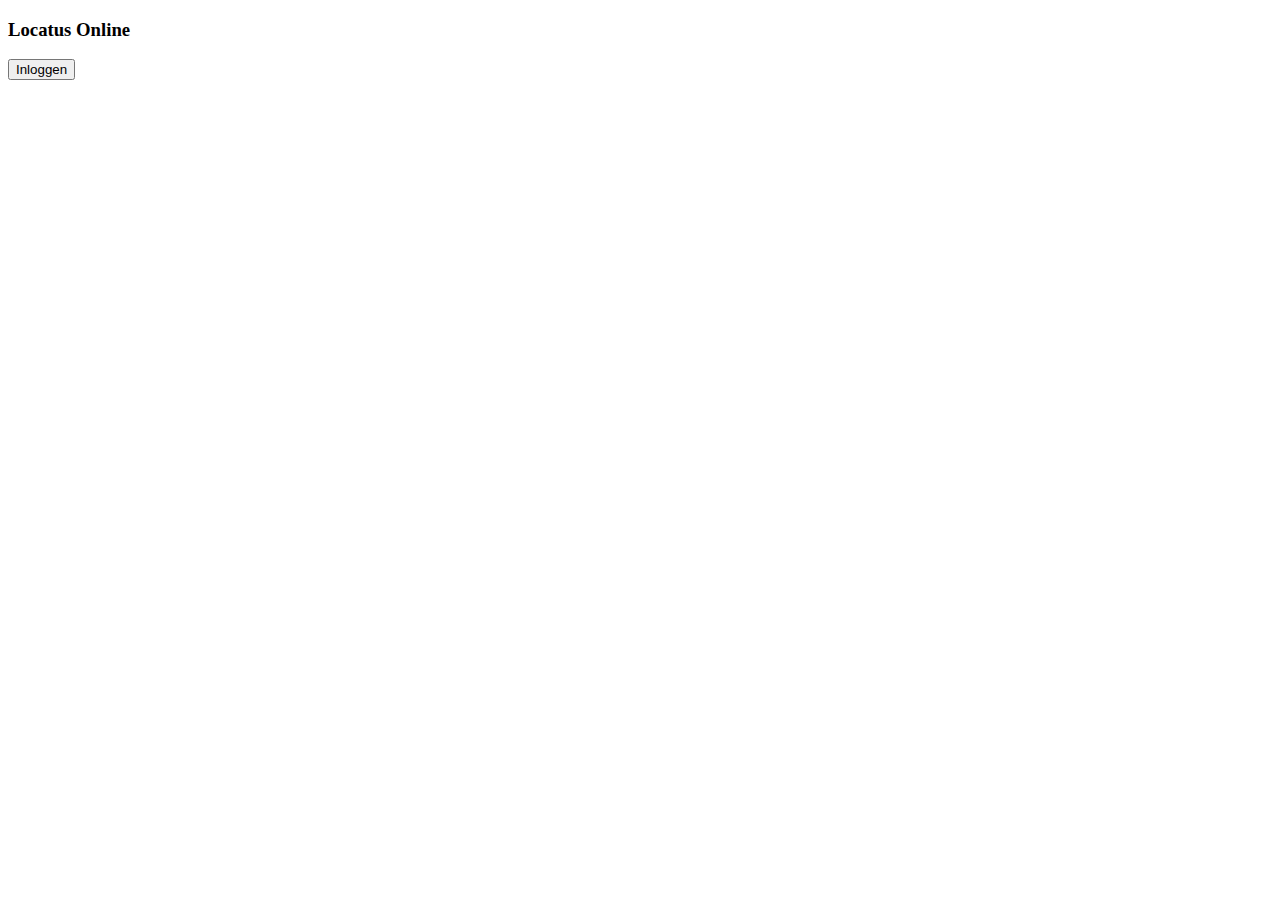
==== locatus.html @ 0a18986a "added locatus" ====
<!doctype html>
<html class="no-js" lang="nl-NL" prefix="og: http://ogp.me/ns#">
    <head>
       
        <meta charset="utf-8" />
        <title>Dashboard en Helpdesk - Locatus</title>

<link rel='stylesheet' id='tipi-css'  href='http://locatus.com/wp-content/themes/locatus/assets/css/tipi.min.css?ver=cached?rel=1496066656950' type='text/css' media='all' />
<script type='text/javascript' src='https://js.arcgis.com/4.0/?ver=cached?rel=1496066656950'></script>
 </head>
    <body>
 
    <div class="sticky-end">
        <div class="sticky-end-body">

<script>
	require([
		"esri/portal/Portal",
		"esri/identity/OAuthInfo",
		"esri/identity/IdentityManager",
		"esri/portal/PortalQueryParams",
		"esri/layers/FeatureLayer",
		"esri/tasks/QueryTask",
		"esri/tasks/support/Query",

		"dojo/dom-style",
		"dojo/dom-attr",
		"dojo/dom",
		"dojo/on",
		"dojo/_base/array",
		"dojo/promise/all",
		"dojo/domReady!"
	], function (Portal, OAuthInfo, esriId, PortalQueryParams, FeatureLayer, QueryTask,Query,
				 domStyle, domAttr, dom, on, arrayUtils,all) {
		var info = new OAuthInfo({
			// Swap this ID out with registered application ID
			appId: "jRc8sZlhWh9hqIPg", //LocatusDEV
			//appId:"MMbo4CSd07BMuMSM", //Locatus13

			popup: false,
			popupCallbackUrl: 'http://locatus.com/oauth-callback.html'
		});
		esriId.registerOAuthInfos([info]);

		esriId.checkSignInStatus(info.portalUrl + "/sharing").then(
			function() {
				displayItems();
			}
		).otherwise(
			function() {
				// Anonymous view
				domStyle.set("anonymousPanel", "display", "block");
				domStyle.set("personalizedPanel", "display", "none");
			}
		);

		on(dom.byId("loc-online-sign-in"), "click", function() {
			// user will be redirected to OAuth Sign In page
			esriId.getCredential(info.portalUrl + "/sharing", { oAuthPopupConfirmation :false}).then(function (cred) {
				displayItems();
			});
			//window.location.reload();
		});

		on(dom.byId("sign-out"), "click", function() {
			esriId.destroyCredentials();
			window.location.reload();
		});

		function displayItems() {
			domStyle.set("anonymousPanel", "display", "none");
			domStyle.set("personalizedPanel", "display", "black");
			var portal = new Portal();
			// Setting authMode to immediate signs the user in once loaded
			portal.authMode = "immediate";
			// Once loaded, user is signed in
			portal.load().then(function() {
				// Create query parameters for the portal search
				domAttr.set("userId", "innerHTML", portal.user.username);
				domStyle.set("anonymousPanel", "display", "none");
				domStyle.set("personalizedPanel", "display", "block");

				// Query the items based on the queryParams created from portal abovel
				var qt = new QueryTask({
					url: "http://services3.arcgis.com/8lO0DoQ7E41EHnqw/arcgis/rest/services/MapPortal/FeatureServer/0"
				});
				var queryParamsWebmaps = new PortalQueryParams({
					//query: "owner:Locatus_Automation tags:'Locatus_Automation_Tag' type:'Web Map' -title:'Demo'",
					query: "owner:LocatusDev tags:'Locatus_Automation_Tag' type:'Web Map'",
					sortField: "numViews",
					sortOrder: "desc",
					num: 20
				});
				//query pdf files
				var queryParamsPdf = new PortalQueryParams({
					//query: "owner:Locatus_Automation tags:'Locatus_Content' type:'PDF'",
					query: "owner:LocatusDev tags:'Locatus_Content' type:'PDF'",
					sortField: "numViews",
					sortOrder: "desc",
					num: 20
				});

				var query = new Query();
				query.where = "1=1";
				query.outFields = ["*"];
				var layerQuery = qt.execute(query);//.queryFeatures(query);
				
				var portalQueryWebmaps = portal.queryItems(queryParamsWebmaps);
				var portalQueryPdf = portal.queryItems(queryParamsPdf);
				var queries = [layerQuery, portalQueryWebmaps,portalQueryPdf];
				all(queries).then(createGallery)
			});
		}

		function createGallery(promiseItems) {
			var mapPortalItems = promiseItems[0];
			var userItems = promiseItems[1];
			var pdfItems = promiseItems[2];
			var htmlFragment = "";
			var rowCounter = 1;
			cred = esriId.findCredential(info.portalUrl);
			htmlFragment += "<div class=\"esri-container\">";
			arrayUtils.forEach(userItems.results, function (item) {

				var mapTypePrefix = "MapType_";
				var mapTypeName = "";
				for (var i = 0; i < item.tags.length; i++)
				{
					var tag = item.tags[i];
					if (tag.substring(0, mapTypePrefix.length) == mapTypePrefix)
					{
						mapTypeName = tag.substring(mapTypePrefix.length, tag.length);
					}
				}
				var feature = arrayUtils.filter(mapPortalItems.features, function (item) {
					return item.attributes["Name"] == mapTypeName;
				});

				var imageUrl = "http://static.arcgis.com/images/desktopapp.png";
				var appUrl = "http://www.goad.nl/webapps/apps/Locatus/?webmap=";

				if (feature.length > 0)
				{
					imageUrl = feature[0].attributes["IconURL"];
					appUrl = feature[0].attributes["URL"]
				}

				if(rowCounter == 1) {
					htmlFragment += "<div class=\"row\">";
				}

				htmlFragment += (
				"<div class=\"scol12 pcol12 tcol6 col6\">" +
				"<div class=\"panel esri-item-wrapper\">" +
				"<div class=\"panel-body\">" +
				(imageUrl ?
					"<div class=\"esri-image\" style=\"background-image:url(" + imageUrl + ");\"></div>" :
						"<div class=\"esri-image esri-null-image\">Thumbnail not available</div>"
				) +
				(item.title ?
					"<div class=\"esri-title\"><a class=\"button button--support button--wide button--tiny\" href=\"" + appUrl + item.id + "&token=" + cred.token + "\" target=_blank>" + (item.title || "") + "</a></div>" :
						"<div class=\"esri-title esri-null-title\">Title not available</div>"
				) +
				"</div>" +
				"</div>" +
				"</div>");

				if(rowCounter == 2) {
					// Close the row after 3 items
					htmlFragment += "</div>";
					rowCounter = 1;
				} else {
					rowCounter++;
				}
			});

			//show pdf files (if there are any)
			arrayUtils.forEach(pdfItems.results,function(item){
									htmlFragment += (
				"<div class=\"scol12 pcol12 tcol6 col6\">" +
				"<div class=\"panel esri-item-wrapper\">" +
				"<div class=\"panel-body\">" +
				
				(item.title ?
					"<div class=\"esri-title\"><a class=\"button button--support button--wide button--tiny\" href=\"" + item.itemUrl + "/data?token=" + cred.token + "\" target=_blank>" + (item.title || "") + "</a></div>" :
						"<div class=\"esri-title esri-null-title\">Title not available</div>"
				) +
				"</div>" +
				"</div>" +
				"</div>");

			});
			htmlFragment += "</div>";
			dom.byId("itemGallery").innerHTML = htmlFragment;
			document.getElementById('esri-maps').scrollIntoView();
			window.scrollBy(0, -90);
		}

	});
</script>
<header id="dashboard-header" class="fluid">
	<div class="fullscreen-banner">
		<div class="fullscreen-banner-content">
			
			<div class="fullscreen-banner-content-body">
				
				<div class="fullscreen-banner-footer">
					<div class="row">

						<div class="col4 pcol12 scol12">
							<div class="panel">
								<div class="panel-body">
									
									<h3>Locatus Online</h3>

									<button id="loc-online-sign-in" class="button button--support button--wide button--tiny">Inloggen</button>
								</div>
							</div>
						</div>
						
					</div>
				</div>
			</div>
		</div>
					
			</div>
</header>
<section id="esri-maps" class="fluid">
    <div class="wrapper">
        <div id="anonymousPanel" style="display: none; padding: 5px; text-align: center;">

        </div>

        <div id="personalizedPanel" style="display: none; padding: 5px; text-align: center;">
            Welkom <span id="userId" style="font-weight: bold;"></span> &nbsp;-&nbsp;
            <span id="sign-out" class="action">Uitloggen</span>
        </div>

        <div id="itemGallery" class="esri-item-gallery" style="width: 100%;"></div>
    </div>
</section>

   </body>
</html>
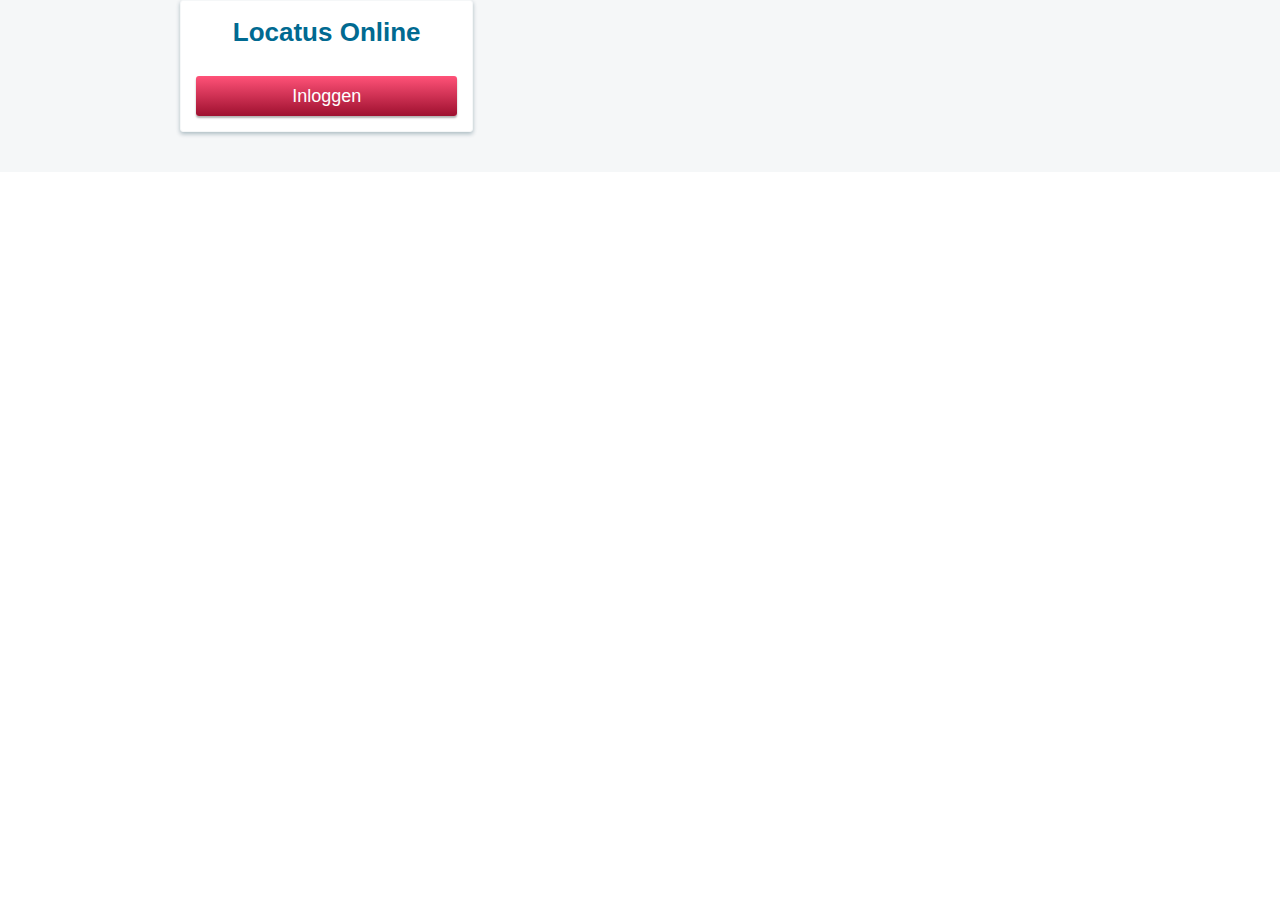
==== commit a62b8b8a: "added css" ====
--- a/locatus.html
+++ b/locatus.html
@@ -6,7 +6,7 @@
         <meta charset="utf-8" />
         <title>Dashboard en Helpdesk - Locatus</title>
 
-<link rel='stylesheet' id='tipi-css'  href='http://locatus.com/wp-content/themes/locatus/assets/css/tipi.min.css?ver=cached?rel=1496066656950' type='text/css' media='all' />
+<link rel='stylesheet' id='tipi-css'  href='locatus-min.css' type='text/css' media='all' />
 <script type='text/javascript' src='https://js.arcgis.com/4.0/?ver=cached?rel=1496066656950'></script>
  </head>
     <body>
@@ -83,7 +83,7 @@
 
 				// Query the items based on the queryParams created from portal abovel
 				var qt = new QueryTask({
-					url: "http://services3.arcgis.com/8lO0DoQ7E41EHnqw/arcgis/rest/services/MapPortal/FeatureServer/0"
+					url: "https://services3.arcgis.com/8lO0DoQ7E41EHnqw/arcgis/rest/services/MapPortal/FeatureServer/0"
 				});
 				var queryParamsWebmaps = new PortalQueryParams({
 					//query: "owner:Locatus_Automation tags:'Locatus_Automation_Tag' type:'Web Map' -title:'Demo'",
--- a/locatus-min.css
+++ b/locatus-min.css
@@ -0,0 +1 @@
+@charset "UTF-8";article,aside,details,figcaption,figure,footer,header,hgroup,img,main,nav,nav ol,nav ul,section,summary{display:block}.wide,.wide select{width:100%!important}.sprite,body,html{position:relative}.ellipsis,.esri-item-gallery .esri-title{text-overflow:ellipsis;white-space:nowrap}.banner-content:after,.banner:after,.clear:after,.form-group:after,.fullscreen-banner-content:after,.inline-banner-content:after,.inline-banner:after,.spaces:after,.story-footer,.story:after,.wrapper:after,dd,hr{clear:both}a,abbr,acronym,address,applet,article,aside,audio,b,big,blockquote,body,canvas,caption,center,cite,code,dd,del,details,dfn,div,dl,dt,em,embed,fieldset,figcaption,figure,footer,form,h1,h2,h3,h4,h5,h6,header,hgroup,html,i,iframe,img,ins,kbd,label,legend,li,main,mark,nav,object,ol,output,p,pre,q,ruby,s,samp,section,small,span,strike,strong,summary,table,tbody,td,tfoot,th,thead,time,tr,tt,u,ul,var,video{margin:0;padding:0;border:0;font:inherit;vertical-align:baseline}.social-link,em,i{font-style:italic}mark,time{display:inline}audio,canvas,video{display:inline-block}audio:not([controls]){display:none;height:0}[hidden]{display:none}html{-webkit-text-size-adjust:100%;-ms-text-size-adjust:100%;font-size:62.5%}body,html{height:100%}body{line-height:1}a:active,a:hover{outline:0;text-decoration:underline}a img{outline:0}img{border:0;margin:0;-ms-interpolation-mode:bicubic}svg:not(:root){overflow:hidden}nav ol,nav ul{margin:0;padding:0;list-style:none}nav ol li,nav ul li{margin:0;padding:0}blockquote,q{quotes:none}blockquote:after,blockquote:before,q:after,q:before{content:'';content:none}.clear:after,.clear:before,.locatus--large:after,.locatus--small:after{content:" "}b,strong{font-weight:700}table{border-collapse:collapse;border-spacing:0}textarea{font-size:100%;overflow:auto;vertical-align:top;resize:vertical}button,input,select{font-size:100%;margin:0;vertical-align:baseline}button,input{line-height:normal}button,input[type=image],input[type=checkbox],input[type=radio],select{cursor:pointer}button,input[type=submit],input[type=button]{border-radius:0;-webkit-appearance:none;-moz-appearance:none}button,input,input[type=datetime-local],input[type=date],input[type=month],input[type=time],input[type=week],input[type=number],input[type=email],input[type=url],input[type=search],input[type=tel],input[type=color],input[type=submit],input[type=text],input[type=password],input[type=datetime],textarea{text-transform:none;margin:0;padding:0;outline:0;border-radius:0;border:none}input[type=checkbox],input[type=radio],select{padding:0}button::-moz-focus-inner,input::-moz-focus-inner{border:0;padding:0}*{outline:0!important}*,:after,:before{-moz-box-sizing:border-box;-webkit-box-sizing:border-box;box-sizing:border-box}::-moz-selection,::selection,input::-moz-selection,input::selection{color:#fff;background:#0d0d0d;text-shadow:none}.base-sprite,.sprite--icon-user{background-image:url(../img/layout/base-sc9d9e4f26e.png)}@media screen and (max-width:400px){@-ms-viewport{width:device-width}}.hide,.hide.wide,script{display:none!important}.no-touch .hide--no-touch,.touch .hide--touch{display:none}.show{display:inherit!important}.left{float:left!important}.right{float:right!important}.align-left{text-align:left!important}.align-right{text-align:right!important}.align-center{text-align:center!important}.clear:after,.clear:before{display:table}.nogutter{padding:0}.hspace{padding:0 10px}.vspace{padding:10px 0}.spaceleft{padding-left:10px}.spaceright{padding-right:10px}.floor{padding-bottom:0!important;margin-bottom:0!important}.ceiling{padding-top:0!important;margin-top:0!important}.wide{min-width:0!important;display:block!important}.wide select{display:block}@font-face{font-family:'Fira Sans Webfont';src:url(../webfonts/fira-sans/firasans-light-webfont.woff2) format("woff2"),url(../webfonts/fira-sans/firasans-light-webfont.woff) format("woff"),url(../webfonts/fira-sans/firasans-light-webfont.ttf) format("truetype");font-weight:300;font-style:normal}@font-face{font-family:'Fira Sans Webfont';src:url(../webfonts/fira-sans/firasans-lightitalic-webfont.woff2) format("woff2"),url(../webfonts/fira-sans/firasans-lightitalic-webfont.woff) format("woff"),url(../webfonts/fira-sans/firasans-lightitalic-webfont.ttf) format("truetype");font-weight:300;font-style:italic}@font-face{font-family:'Fira Sans Webfont';src:url(../webfonts/fira-sans/firasans-regular-webfont.woff2) format("woff2"),url(../webfonts/fira-sans/firasans-regular-webfont.woff) format("woff"),url(../webfonts/fira-sans/firasans-regular-webfont.ttf) format("truetype");font-weight:400;font-style:normal}@font-face{font-family:'Fira Sans Webfont';src:url(../webfonts/fira-sans/firasans-italic-webfont.woff2) format("woff2"),url(../webfonts/fira-sans/firasans-italic-webfont.woff) format("woff"),url(../webfonts/fira-sans/firasans-italic-webfont.ttf) format("truetype");font-weight:400;font-style:italic}@font-face{font-family:'Fira Sans Webfont';src:url(../webfonts/fira-sans/firasans-semibold-webfont.woff2) format("woff2"),url(../webfonts/fira-sans/firasans-semibold-webfont.woff) format("woff"),url(../webfonts/fira-sans/firasans-semibold-webfont.ttf) format("truetype");font-weight:600;font-style:normal}@font-face{font-family:'Fira Sans Webfont';src:url(../webfonts/fira-sans/firasans-bold-webfont.woff2) format("woff2"),url(../webfonts/fira-sans/firasans-bold-webfont.woff) format("woff"),url(../webfonts/fira-sans/firasans-bold-webfont.ttf) format("truetype");font-weight:700;font-style:normal}.base-sprite{background-repeat:no-repeat}.sprite{display:inline-block;overflow:hidden;vertical-align:middle;width:42px;height:42px;background-position:center top}.sprite--icon-user{background-size:64px 157px;background-position:0 -110px;width:46px;height:46.5px}.row{display:table;margin-left:-10px;font-size:0;text-align:left;direction:ltr;table-layout:fixed;width:100%;width:calc(100% + 10px);display:block\9}.row>[class*=col]{vertical-align:top;display:inline-block;width:100%;position:relative;padding-left:10px;font-size:1.4rem}.row .col12{width:100%}.row .col11{width:91.66666666666666%}.row .col10{width:83.33333333333334%}.row .col9{width:75%}.row .col8{width:66.66666666666666%}.row .col7{width:58.333333333333336%}.row .col6{width:50%}.row .col5{width:41.66666666666667%}.row .col4{width:33.33333333333333%}.row .col3{width:25%}.row .col2{width:16.666666666666664%}.row .col1{width:8.333333333333332%}.row .left12{margin-left:100%}.row .left11{margin-left:91.66666666666666%}.row .left10{margin-left:83.33333333333334%}.row .left9{margin-left:75%}.row .left8{margin-left:66.66666666666666%}.row .left7{margin-left:58.333333333333336%}.row .left6{margin-left:50%}.row .left5{margin-left:41.66666666666667%}.row .left4{width:33.33333333333333%}.row .left3{margin-left:25%}.row .left2{margin-left:16.666666666666664%}.row .left1{margin-left:8.333333333333332%}.row .col12+.col12,.row--cms+.row--cms{margin-top:10px}.row--reverse{direction:rtl}.row--reverse>[class*=col]{direction:ltr}._top-bar--full .top-bar,._top-bar--half .top-bar{background-color:#fff;box-shadow:0 2px 4px rgba(0,50,68,.3)}#menu--large,#menu--small{margin:5px 0;-moz-transition:margin .3s ease-out 0s;-o-transition:margin .3s ease-out 0s;-webkit-transition:margin .3s ease-out;-webkit-transition-delay:0s;transition:margin .3s ease-out 0s}._top-bar--full #menu--large,._top-bar--full #menu--small,._top-bar--half #menu--large,._top-bar--half #menu--small{margin:3px 0}#menu--large .panel,#menu--small .panel{-moz-transition:background .3s ease-out 0s,box-shadow .3s ease-out 0s,border-shadow .3s ease-out 0s;-o-transition:background .3s ease-out 0s,box-shadow .3s ease-out 0s,border-shadow .3s ease-out 0s;-webkit-transition:background .3s ease-out,box-shadow .3s ease-out,border-shadow .3s ease-out;-webkit-transition-delay:0s,0s,0s;transition:background .3s ease-out 0s,box-shadow .3s ease-out 0s,border-shadow .3s ease-out 0s}._top-bar--full #menu--large .panel,._top-bar--full #menu--small .panel,._top-bar--half #menu--large .panel,._top-bar--half #menu--small .panel{background:none;box-shadow:none;border:0}#menu--small>.combined>.combined-body>.panel{display:inline-block}#menu--small .menu-aside-icon{display:inline-block;width:40px;text-align:center;height:40px;line-height:40px;font-size:30px;color:#3ABAD0;vertical-align:middle}#menu--small .menu-aside-icon .glyphicons{top:auto;vertical-align:middle}#menu--small .touch-dropdown-label{display:inline-block;vertical-align:middle;background:none;font-size:1.8rem;color:#3ABAD0;font-weight:300;padding:0 1em;height:40px}#menu--small .touch-dropdown-panel{position:absolute;left:0;width:100%;display:none}#menu--small .touch-dropdown,.locatus--small{position:relative}._top-bar--full #menu--small .touch-dropdown-panel,._top-bar--half #menu--small .touch-dropdown-panel{background-color:#fff;box-shadow:0 2px 4px rgba(0,50,68,.3)}#menu--small .touch-dropdown-panel .panel{border-top-left-radius:0;border-top-right-radius:0}#menu--small .touch-dropdown-panel .menu>li,#menu--small .touch-dropdown-panel .menu>ol>li,#menu--small .touch-dropdown-panel .menu>ul>li{padding-left:16px;padding-right:16px;margin:-5px -6px}#menu--small .touch-dropdown>.panel{position:relative;z-index:2}#menu--small .touch-dropdown.active>.panel{border-bottom-right-radius:0;border-bottom-left-radius:0}#menu--small .touch-dropdown.active .touch-dropdown-panel{display:block}#menu--small .touch-dropdown.active .touch-dropdown-label .icon:before{-moz-transform:rotate(180deg);-ms-transform:rotate(180deg);-webkit-transform:rotate(180deg);transform:rotate(180deg)}#menu--large{display:none}#menu--large .panel-body{-moz-transition:padding .3s ease-out 0s;-o-transition:padding .3s ease-out 0s;-webkit-transition:padding .3s ease-out;-webkit-transition-delay:0s;transition:padding .3s ease-out 0s}._top-bar--full #menu--large .panel-body,._top-bar--half #menu--large .panel-body{padding-top:6px;padding-bottom:6px}#menu--large .menu-aside-icon{display:inline-block;width:42px;text-align:center;height:42px;line-height:42px;font-size:38px;color:#3ABAD0;text-decoration:none;-moz-transition:font-size .3s ease-out 0s,height,.3s,ease-out,0s line-height .3s ease-out 0s;-o-transition:font-size .3s ease-out 0s,height,.3s,ease-out,0s line-height .3s ease-out 0s;-webkit-transition:font-size .3s ease-out,height,.3s,ease-out,0s line-height .3s ease-out 0s;-webkit-transition-delay:0s,0s;transition:font-size .3s ease-out 0s,height .3s ease-out 0s line-height .3s ease-out 0s}.locatus--large,.locatus--small{background-size:contain;overflow:hidden;text-align:left;background-repeat:no-repeat;vertical-align:middle}._top-bar--full #menu--large .menu-aside-icon,._top-bar--half #menu--large .menu-aside-icon{font-size:32px;height:36px;line-height:36px}#menu--large .menu-aside-icon .glyphicons{top:auto;vertical-align:middle}#menu--large .menu{margin:-5px 15px}#menu--large .menu>ul>li{-moz-transition:font-size .3s ease-out 0s;-o-transition:font-size .3s ease-out 0s;-webkit-transition:font-size .3s ease-out;-webkit-transition-delay:0s;transition:font-size .3s ease-out 0s}._top-bar--full #menu--large .menu>ul>li,._top-bar--half #menu--large .menu>ul>li{font-size:1.4rem}#menu--large .menu>ul>li>a{font-weight:400;display:block;height:52px;line-height:52px;padding:0 .4em}.no-touchevents #menu--large .menu>ul>li>a:hover{background-color:rgba(58,186,208,.1)}#featured-blog+#blog-search,#language-selector{background-color:#F5F7F8}#menu--large #pagination .current,#menu--large #pagination .page-numbers,#menu--large .button,#menu--large .comment-respond input[type=submit],#menu--large .submitButton,#pagination #menu--large .current,#pagination #menu--large .page-numbers,.comment-respond #menu--large input[type=submit]{box-shadow:none}.locatus--large,.locatus--small{-moz-transition:min-width .3s ease-out 0s;-o-transition:min-width .3s ease-out 0s;-webkit-transition:min-width .3s ease-out;-webkit-transition-delay:0s;transition:min-width .3s ease-out 0s}.locatus--small{display:inline-block;background-image:url(../img/layout/locatus--small.svg);min-width:40px;text-indent:-400px;max-width:200px}.locatus--small span{position:absolute;top:0;left:0}.locatus--small:after{padding-top:100%;display:block}._top-bar--full .locatus--small,._top-bar--half .locatus--small{min-width:32px}.locatus--large{position:relative;display:inline-block;background-image:url(../img/layout/locatus--large.svg);min-width:120px;min-height:40px;text-indent:-1000px;max-width:500px;background-position:center center;background-origin:content-box;padding:10px}#blog-search h2,#clients .client-images,#clients blockquote,#featured-cases .h1,#featured-cases .houdini-tabs .box,#featured-cases h2,#language-selector a,.dot-carousel .inputs,.dot-carousel-item--center{text-align:center}.locatus--large span{position:absolute;top:0;left:0}#call-back-submit,#featured-cases .houdini,#world-map{position:relative}.locatus--large:after{padding-top:21.105527638%;display:block}._top-bar--full .locatus--large,._top-bar--half .locatus--large{background-origin:padding-box;min-width:100px}#welcome-header{padding:0}#welcome-header .row>[class*=col]{vertical-align:middle}#welcome-header .fullscreen-banner-content-body-wrapper{padding-top:0}#pagination #welcome-header .current,#pagination #welcome-header .page-numbers,#welcome-header #pagination .current,#welcome-header #pagination .page-numbers,#welcome-header .button,#welcome-header .comment-respond input[type=submit],#welcome-header .submitButton,.comment-respond #welcome-header input[type=submit]{margin-top:1em}.dot-carousel .input{width:auto;vertical-align:middle;font-size:2.5rem;display:inline-block;border-color:#006A91;height:auto;line-height:normal;font-weight:300;padding:.1em .3em}.dot-carousel .inputs{white-space:nowrap;margin:.8em 0}.dot-carousel .banner{margin:-15px}#language-selector{padding:15px 0;-moz-transition:margin-bottom .3s ease-out 0s;-o-transition:margin-bottom .3s ease-out 0s;-webkit-transition:margin-bottom .3s ease-out;-webkit-transition-delay:0s;transition:margin-bottom .3s ease-out 0s}#language-selector:first-child{margin-bottom:40px}._top-bar--half #language-selector:first-child{margin-bottom:0}#language-selector a{display:block;color:inherit;text-decoration:none}#language-selector a:hover{text-decoration:underline}#blog-search h2{margin-bottom:.6em}#introblocks-features img{display:block;max-width:100%;height:auto;margin:0 0 1.4em}#location-list{max-height:350px;overflow:auto}#clients .client-images{list-style:none;margin:0;padding:0}#clients .client-images>li{display:inline;vertical-align:middle;white-space:nowrap}#clients .client-images>li>div{margin:1em;display:inline-block;vertical-align:middle}#clients .client-images>li:nth-child(5n+3):after,#clients .client-images>li:nth-child(5n+5):after{display:inherit;content:"\A";white-space:pre}#featured-cases .houdini-tabs-button{height:inherit}#featured-cases .houdini-tabs-button.__houdini-tabs-button--active{background:url([data-uri]);background:-webkit-gradient(linear,50% 0,50% 100%,color-stop(0,#3abad0),color-stop(100%,#2e95a6));background:-moz-linear-gradient(top,#3abad0 0,#2e95a6 100%);background:-webkit-linear-gradient(top,#3abad0 0,#2e95a6 100%);background:linear-gradient(to bottom,#3abad0 0,#2e95a6 100%)}.no-touchevents #featured-cases .houdini-tabs-button.__houdini-tabs-button--active:hover{background:url([data-uri]);background:-webkit-gradient(linear,50% 100%,50% 0,color-stop(0,#3abad0),color-stop(100%,#2e95a6));background:-moz-linear-gradient(bottom,#3abad0 0,#2e95a6 100%);background:-webkit-linear-gradient(bottom,#3abad0 0,#2e95a6 100%);background:linear-gradient(to top,#3abad0 0,#2e95a6 100%)}#featured-cases h2 .glyphicons{top:auto;vertical-align:middle;margin-right:.5em}#featured-cases .houdini-tabs{position:relative;padding:2em 0}#call-back-submit:after,#world-map:before{position:absolute;content:" "}#featured-cases .houdini-tabs .row>[class*=col]{vertical-align:bottom}#featured-cases .case-introduction{background-color:#003244;padding:20px 0;color:#fff}#featured-cases .case-introduction .avatar{margin:0 auto;min-width:0}#featured-cases .case-introduction .speech-credit{margin-top:1em;text-align:center}#featured-cases .case-body{padding:20px 0}#featured-cases .case-body .speech-credit{margin-top:1em;text-align:right}#pagination button.button--wide.button--centerd.houdini-tabs-button.current,#pagination button.button--wide.button--centerd.houdini-tabs-button.page-numbers,button.button--support.button--wide.button--centerd.houdini-tabs-button.submitButton,button.button.button--support.button--wide.button--centerd.houdini-tabs-button{line-height:1;padding-top:25px;padding-bottom:25px}#featured-cases-nav--fixed{opacity:0;visibility:hidden;-moz-transform:translateY(-100%);-ms-transform:translateY(-100%);-webkit-transform:translateY(-100%);transform:translateY(-100%);position:fixed;top:0;left:0;width:100%;z-index:2;background-color:#F5F7F8;padding:15px 0;box-shadow:0 1px 5px rgba(0,0,0,.34);-moz-transition:margin-top .3s ease-out 0s,opacity .3s ease-out 0s,visibility .3s ease-out 0s,-moz-transform .3s ease-out 0s;-o-transition:margin-top .3s ease-out 0s,opacity .3s ease-out 0s,visibility .3s ease-out 0s,-o-transform .3s ease-out 0s;-webkit-transition:margin-top .3s ease-out,opacity .3s ease-out,visibility .3s ease-out,-webkit-transform .3s ease-out;-webkit-transition-delay:0s,0s,0s,0s;transition:margin-top .3s ease-out 0s,opacity .3s ease-out 0s,visibility .3s ease-out 0s,transform .3s ease-out 0s}._top-bar--full .__popout--active #featured-cases-nav--fixed,._top-bar--half .__popout--active #featured-cases-nav--fixed{margin-top:56px}.__popout--active #featured-cases-nav--fixed{opacity:1;visibility:visible;-moz-transform:none;-ms-transform:none;-webkit-transform:none;transform:none;-moz-transition:opacity .3s ease-out 0s,visibility 0s ease-out 0s,-moz-transform .3s ease-out 0s;-o-transition:opacity .3s ease-out 0s,visibility 0s ease-out 0s,-o-transform .3s ease-out 0s;-webkit-transition:opacity .3s ease-out,visibility 0s ease-out,-webkit-transform .3s ease-out;-webkit-transition-delay:0s,0s,0s;transition:opacity .3s ease-out 0s,visibility 0s ease-out 0s,transform .3s ease-out 0s}#featured-cases-nav--large{display:none}#featured-cases-nav--large blockquote{padding-bottom:0}#featured-cases-nav--large #pagination .current,#featured-cases-nav--large #pagination .page-numbers,#featured-cases-nav--large .button,#featured-cases-nav--large .comment-respond input[type=submit],#featured-cases-nav--large .submitButton,#pagination #featured-cases-nav--large .current,#pagination #featured-cases-nav--large .page-numbers,.comment-respond #featured-cases-nav--large input[type=submit]{margin-top:1em}#featured-cases-nav--large p{font-size:2.1rem;font-style:italic;display:block;padding:1em 1em 0;line-height:1.6em}.row--cms .wp-image{border:2px solid #3ABAD0;box-shadow:0 2px 4px rgba(0,50,68,.3);margin-bottom:1em}#page+#call-me-back{padding-top:0}#call-me-back .box{border:none;background-color:#3ABAD0;color:#fff}#call-me-back p a{color:inherit}#call-me-back #pagination .current,#call-me-back #pagination .page-numbers,#call-me-back .button,#call-me-back .comment-respond input[type=submit],#call-me-back .submitButton,#pagination #call-me-back .current,#pagination #call-me-back .page-numbers,.comment-respond #call-me-back input[type=submit]{margin-bottom:.5em}#call-me-back #pagination .current+p,#call-me-back #pagination .page-numbers+p,#call-me-back .button+p,#call-me-back .comment-respond input[type=submit]+p,#call-me-back .submitButton+p,#pagination #call-me-back .current+p,#pagination #call-me-back .page-numbers+p,.comment-respond #call-me-back input[type=submit]+p{text-align:center}#call-me-back .glyphicons-conversation{font-size:4.8rem}#call-back-submit .icon,#call-back-submit:after{-moz-transition:opacity .3s ease-out 0s;-o-transition:opacity .3s ease-out 0s;-webkit-transition:opacity .3s ease-out;-webkit-transition-delay:0s;transition:opacity .3s ease-out 0s}.sending #call-back-submit .icon{opacity:0}#call-back-submit:after{display:block;margin-left:-16px;margin-top:-16px;top:50%;left:50%;width:32px;height:32px;background-image:url(../img/layout/preloader--support.gif);background-size:contain;background-position:center center;background-repeat:no-repeat;opacity:0}.sending #call-back-submit:after{opacity:1}#call-back-error,#call-back-success{margin-bottom:10px}#call-back-error h3,#call-back-success h3{margin-bottom:.2em}#call-back-error p,#call-back-success p{font-size:1.4rem;font-weight:400}#application-showreel{overflow:hidden;background-color:#003244;color:#fff}#application-showreel .combined h2{margin-bottom:0}#application-showreel #pagination .current,#application-showreel #pagination .page-numbers,#application-showreel .button--icon .button-icon-placeholder,#application-showreel .button--square,#pagination #application-showreel .current,#pagination #application-showreel .page-numbers{font-size:140%}#application-showreel .glyphicons-cogwheels{margin-right:.5em}#application-showreel .roll-carousel{margin-top:15px;margin-bottom:15px}#application-showreel .banner{border-radius:3px;box-shadow:0 2px 4px rgba(0,50,68,.3);margin:0 15px;overflow:hidden}#application-showreel .slick-slider .banner{opacity:.2;-moz-transition:opacity .3s ease-out 0s;-o-transition:opacity .3s ease-out 0s;-webkit-transition:opacity .3s ease-out;-webkit-transition-delay:0s;transition:opacity .3s ease-out 0s}#application-showreel .slick-slider .banner-content-body-box{-moz-transform:translateY(100%);-ms-transform:translateY(100%);-webkit-transform:translateY(100%);transform:translateY(100%);-moz-transition:-moz-transform .3s ease-out 0s;-o-transition:-o-transform .3s ease-out 0s;-webkit-transition:-webkit-transform .3s ease-out;-webkit-transition-delay:0s;transition:transform .3s ease-out 0s}#application-showreel .slick-active .banner{opacity:1;-moz-transition:opacity .3s ease-out .5s;-o-transition:opacity .3s ease-out .5s;-webkit-transition:opacity .3s ease-out;-webkit-transition-delay:.5s;transition:opacity .3s ease-out .5s}#application-showreel .slick-active .banner-content-body-box{-moz-transform:translateY(0);-ms-transform:translateY(0);-webkit-transform:translateY(0);transform:translateY(0);-moz-transition:-moz-transform .3s ease-out .5s;-o-transition:-o-transform .3s ease-out .5s;-webkit-transition:-webkit-transform .3s ease-out;-webkit-transition-delay:.5s;transition:transform .3s ease-out .5s}#application-showreel .box{border:none;color:#006A91}#application-showreel .box h3{margin-bottom:0}#application-showreel .glyphicons-group,#meet-locatus .glyphicons-group{margin-right:.5em}#application-showreel .banner-content-body-box,#meet-locatus .banner-content-body-box{background-color:#3ABAD0;background-color:rgba(58,186,208,.6)}#application-showreel #pagination .current,#application-showreel #pagination .page-numbers,#application-showreel .button--square,#meet-locatus #pagination .current,#meet-locatus #pagination .page-numbers,#meet-locatus .button--square,#pagination #application-showreel .current,#pagination #application-showreel .page-numbers,#pagination #meet-locatus .current,#pagination #meet-locatus .page-numbers{font-size:2.5rem}#application-showreel #pagination .current .icon,#application-showreel #pagination .page-numbers .icon,#application-showreel .button--square .icon,#meet-locatus #pagination .current .icon,#meet-locatus #pagination .page-numbers .icon,#meet-locatus .button--square .icon,#pagination #application-showreel .current .icon,#pagination #application-showreel .page-numbers .icon,#pagination #meet-locatus .current .icon,#pagination #meet-locatus .page-numbers .icon{font-size:140%}#application-showreel #pagination .current .icon:before,#application-showreel #pagination .page-numbers .icon:before,#application-showreel .button--square .icon:before,#meet-locatus #pagination .current .icon:before,#meet-locatus #pagination .page-numbers .icon:before,#meet-locatus .button--square .icon:before,#pagination #application-showreel .current .icon:before,#pagination #application-showreel .page-numbers .icon:before,#pagination #meet-locatus .current .icon:before,#pagination #meet-locatus .page-numbers .icon:before{width:auto;margin:0 0 0 .1em;text-align:center}#call-me-back-form{background-color:#3ABAD0}#call-me-back-form .box{text-align:center;border:none}#call-me-back-form #pagination .current,#call-me-back-form #pagination .page-numbers,#call-me-back-form .button--square,#pagination #call-me-back-form .current,#pagination #call-me-back-form .page-numbers{margin-left:.2em;font-size:140%}#call-me-back-form #pagination .current .icon:before,#call-me-back-form #pagination .page-numbers .icon:before,#call-me-back-form .button--square .icon:before,#pagination #call-me-back-form .current .icon:before,#pagination #call-me-back-form .page-numbers .icon:before{width:auto;margin:0 0 0 .1em;text-align:center}#call-me-back-form .funny-form{text-align:center;font-size:2.5rem;font-weight:700;color:#fff;margin-bottom:1em}#call-me-back-form .funny-form input[type=email],#call-me-back-form .funny-form input[type=tel],#call-me-back-form .funny-form input[type=text]{text-align:center;display:inline-block;vertical-align:middle;width:200px;background:0 0;border:0;border-radius:0;border-bottom:solid 3px #fff;font-size:1.4rem}#application-list,#world-map-canvas{background-color:#F5F7F8}#call-me-back-form .funny-form input[type=email]:focus,#call-me-back-form .funny-form input[type=tel]:focus,#call-me-back-form .funny-form input[type=text]:focus{border-color:#006A91}#call-me-back-form .funny-form input[type=email].has-error,#call-me-back-form .funny-form input[type=tel].has-error,#call-me-back-form .funny-form input[type=text].has-error{border-color:#F15959}#call-me-back-form .funny-form input[type=email] ::-webkit-input-placeholder,#call-me-back-form .funny-form input[type=tel] ::-webkit-input-placeholder,#call-me-back-form .funny-form input[type=text] ::-webkit-input-placeholder{color:#fff;font-family:inherit;opacity:.2;font-weight:inherit}#call-me-back-form .funny-form input[type=email] :-moz-placeholder,#call-me-back-form .funny-form input[type=tel] :-moz-placeholder,#call-me-back-form .funny-form input[type=text] :-moz-placeholder{font-size:inherit;opacity:.2;color:#fff;font-family:inherit;font-weight:inherit}#call-me-back-form .funny-form input[type=email] ::-moz-placeholder,#call-me-back-form .funny-form input[type=tel] ::-moz-placeholder,#call-me-back-form .funny-form input[type=text] ::-moz-placeholder{opacity:.2;color:#fff;font-family:inherit;font-weight:inherit}#call-me-back-form .funny-form input[type=email] :-ms-input-placeholder,#call-me-back-form .funny-form input[type=tel] :-ms-input-placeholder,#call-me-back-form .funny-form input[type=text] :-ms-input-placeholder{opacity:.2;color:#fff;font-family:inherit;font-weight:inherit}#call-me-back-form .funny-form input[type=tel]{width:250px!important}#application-header,#dashboard-header,#pinned-blog-header,#single-header{background-color:#F5F7F8;padding:0}#application-header .application-icon,#application-header .orb,#dashboard-header .application-icon,#dashboard-header .orb,#pinned-blog-header .application-icon,#pinned-blog-header .orb,#single-header .application-icon,#single-header .orb{margin-bottom:1em}#application-header .application-icon,#dashboard-header .application-icon,#pinned-blog-header .application-icon,#single-header .application-icon{max-width:80px;height:auto;margin-left:auto;margin-right:auto}#application-header .fullscreen-banner-content-push,#dashboard-header .fullscreen-banner-content-push,#pinned-blog-header .fullscreen-banner-content-push,#single-header .fullscreen-banner-content-push{min-height:40vh}#application-header .fullscreen-banner-content-body-wrapper,#dashboard-header .fullscreen-banner-content-body-wrapper,#pinned-blog-header .fullscreen-banner-content-body-wrapper,#single-header .fullscreen-banner-content-body-wrapper{text-align:center;max-width:768px}#application-header .header-icon,#dashboard-header .header-icon,#pinned-blog-header .header-icon,#single-header .header-icon{display:inline-block;width:80px}#application-header .header-icon img,#dashboard-header .header-icon img,#pinned-blog-header .header-icon img,#single-header .header-icon img{width:100%;height:auto}#application-header .avatar,#dashboard-header .avatar,#pinned-blog-header .avatar,#single-header .avatar{display:inline-block;vertical-align:middle}.inline-banner .orb{margin-bottom:.5em}.social-link{display:block;color:#3ABAD0;text-decoration:none;margin-top:1em}.box+.social-link{margin-top:2.4em}.social-link .glyphicons{margin-right:.6em;font-style:normal}.italic,.label-helper,blockquote,em,i{font-style:italic}#application-header #pagination .current,#application-header #pagination .page-numbers,#application-header .button,#application-header .comment-respond input[type=submit],#application-header .submitButton,#pagination #application-header .current,#pagination #application-header .page-numbers,.comment-respond #application-header input[type=submit]{margin-top:2em}.box--chrome .box-title img{max-width:40px;height:auto}#dashboard-header .panel-body{text-align:center}#dashboard-header .panel-body .pannel-image{display:block;background-size:cover;background-position:center center;overflow:hidden}#dashboard-header .panel-body .pannel-image img{visibility:hidden}#pinned-blog-header .panel-body{padding:15px}#featured-blog .featured-footer,.featured .featured-footer{margin-top:1em;text-align:center}#introblocks-locations img{max-width:100%;height:auto}#locations-popup,.__locations--popup #locations-map{display:none}.__locations--popup #locations-popup{display:block}.block-list .combined-aside .glyphicons{vertical-align:middle;top:auto}.box .avatar{vertical-align:middle}.box .h4{margin-bottom:0;margin-right:.5em}.story-footer .col4 .box>h4{text-align:center}#world-map{overflow:hidden}#world-map:before{top:-1px;left:0;width:100%;height:1px;pointer-events:none;box-shadow:0 4px 12px 1px rgba(0,0,0,.3);z-index:2}#pagination #world-map .current,#pagination #world-map .page-numbers,#world-map #pagination .current,#world-map #pagination .page-numbers,#world-map .button,#world-map .comment-respond input[type=submit],#world-map .submitButton,.comment-respond #world-map input[type=submit]{display:block;width:100%}#world-map .tab-box{padding-top:10px}#world-map address{margin:0;font-size:80%}#world-map .wrapper{position:relative;z-index:1}#footer{background-color:#3ABAD0;padding:20px 0;color:#fff}#footer #pagination .current,#footer #pagination .page-numbers,#footer .button,#footer .comment-respond input[type=submit],#footer .submitButton,#pagination #footer .current,#pagination #footer .page-numbers,.comment-respond #footer input[type=submit]{margin:0 .2em;font-size:1.2rem;height:40px;line-height:38px}#world-map-canvas{position:absolute;top:0;right:0;bottom:0;left:0}#pagination{text-align:center;padding:20px}#pagination .current,#pagination .page-numbers{padding:0!important}#pagination .current{background:#F5F7F8!important;color:#006A91!important;box-shadow:none!important;cursor:default!important}#dashboard-header .panel{background:#fff}.esri-item-gallery .esri-item-wrapper{float:left;text-align:center;padding:10px;width:100%;display:inline-block;margin-bottom:20px}.display1,.display2,.display3,.h1,.h2,.h3,.h4,.h5,.h6,blockquote,h1,h2,h3,h4,h5,h6{display:block}.display1,.display2{margin-bottom:.05em}.esri-item-gallery .esri-image{width:auto;height:133px;background-repeat:no-repeat;background-position:center center;background-size:cover}.esri-item-gallery .esri-null-image{line-height:133px;text-align:center;color:#999}.esri-item-gallery .esri-title{overflow:hidden;text-align:center;margin-top:10px}.esri-item-gallery .esri-title a{font-size:1.5rem}.esri-item-gallery .esri-null-title{color:#999}#sign-out{cursor:pointer}body{font-size:1.4rem;-moz-font-feature-settings:"liga" 0;-ms-font-feature-settings:"liga" 0;-o-font-feature-settings:"liga" 0;-webkit-font-feature-settings:"liga" 0;font-feature-settings:"liga" 0;-webkit-font-variant-ligatures:none;font-variant-ligatures:none;font-family:"Fira Sans Webfont","Helvetica Neue","Segoe UI",sans-serif;font-weight:300;color:#006A91}.display1{font-size:4.8rem}.display2{font-size:3.9rem}.display3{font-size:3.4rem;margin-bottom:.1em}.h1,h1{font-size:2.5rem}.h2,h2{font-size:2.3rem}.h3,h3{font-size:2rem}.h4,h4{font-size:1.8rem}.h5,h5{font-size:1.6rem}.h6,h6{font-size:1.4rem}.lead,blockquote{font-size:1.5rem}blockquote{line-height:1.6em;padding:1em}blockquote p{font-size:1em}.small,small,sub,sup{font-size:.8em}.display1,.display2{margin-bottom:.05em}.h1,h1{margin-bottom:1em}p+.h1,p+h1{margin-top:1em}.h2,h2{margin-bottom:1.2em}p+.h2,p+h2{margin-top:1.2em}.h3,h3{margin-bottom:1em}p+.h3,p+h3{margin-top:1em}.h4,h4{margin-bottom:.5em;font-weight:300}.h5,.h6,h5,h6{margin-bottom:.2em;font-weight:300}p+.h4,p+h4{margin-top:.5em}p+.h5,p+.h6,p+h5,p+h6{margin-top:.2em}address:last-child,dl:last-child,ol:last-child,p:last-child,ul:last-child{margin-bottom:0}.display1,.display2,.display3{font-weight:700;line-height:1.32em}.h1,.h2,.h3,.h4,.h5,.h6,h1,h2,h3,h4,h5,h6{font-weight:600;line-height:1.29em}.bold,abbr,b,dt,strong,sub,sup{font-weight:700}.display1.primary,.display2.primary,.display3.primary,.h1.primary,.h2.primary,.h3.primary,.h4.primary,.h5.primary,.h6.primary,h1.primary,h2.primary,h3.primary,h4.primary,h5.primary,h6.primary{color:#3ABAD0}.display1.support,.display2.support,.display3.support,.h1.support,.h2.support,.h3.support,.h4.support,.h5.support,.h6.support,h1.support,h2.support,h3.support,h4.support,h5.support,h6.support{color:#9E102F}.display1.alt,.display2.alt,.display3.alt,.h1.alt,.h2.alt,.h3.alt,.h4.alt,.h5.alt,.h6.alt,h1.alt,h2.alt,h3.alt,h4.alt,h5.alt,h6.alt{color:#b6b6b6}.display1 a,.display2 a,.display3 a,.h1 a,.h2 a,.h3 a,.h4 a,.h5 a,.h6 a,h1 a,h2 a,h3 a,h4 a,h5 a,h6 a{color:inherit;text-decoration:none}.display1 a:hover,.display2 a:hover,.display3 a:hover,.h1 a:hover,.h2 a:hover,.h3 a:hover,.h4 a:hover,.h5 a:hover,.h6 a:hover,a,a:focus,h1 a:hover,h2 a:hover,h3 a:hover,h4 a:hover,h5 a:hover,h6 a:hover{text-decoration:underline}address,p{margin:0 0 1em;line-height:1.6em}address:empty,p:empty{display:none}blockquote.left{border-right:solid 3px #3ABAD0;padding-right:1em}blockquote.right{padding-left:1em;border-left:solid 3px #3ABAD0}blockquote img{vertical-align:baseline}blockquote small{display:block;font-size:1.4em;line-height:1em;margin-bottom:0}blockquote small:before{display:inline;content:""}blockquote:before{display:inline;content:"\201C"}blockquote:after{display:inline;content:"”"}blockquote p{display:inline}.ellipsis,dd,dt,hr{display:block}dl,ol,ul{padding:0 0 0 .2em;margin:0 0 2em}dl dt{margin-top:1em}dl dt:first-child{margin-top:0}ol ol,ol ul,ul ol,ul ul{margin:0;padding:0}dd,dt,li{padding:0;margin:0 0 0 1em;line-height:1.6em}dt{margin:0;padding:0}dd{margin-left:1em}.unstyled,.unstyled ol,.unstyled ul{list-style:none;margin:0;padding:0}.unstyled li,.unstyled ol li,.unstyled ul li{margin:0;padding:0;line-height:1em}.nadastyle,.nostyle{list-style:none;margin:0}.nadastyle{padding:0}.nadastyle li{margin:0;padding:0}address a{color:inherit;text-decoration:none}address a[href*=mailto]{word-break:break-all}a{color:#006A91}a:focus{outline:dotted thin!important;outline:-webkit-focus-ring-color auto 4px!important}hr{height:2px;background-color:#006A91;border:0;margin:.68em 0;padding:0}.ellipsis{overflow:hidden}.fluid{padding:20px 0;min-width:320px;background-color:#fff}.fluid--alt{background-color:#F5F7F8}.wrapper{margin:0 auto;padding:0 15px;max-width:960px}.wrapper:after,.wrapper:before{content:" ";display:table}.combined{width:100%;display:table}.combined-aside,.combined-body{display:table-cell}.combined-body{float:left;width:100%;border-collapse:separate;margin:0;padding-right:10px}.combined-aside{width:1%;white-space:nowrap;vertical-align:top}.combined-aside+.combined-body{padding-right:0;padding-left:10px}.combined-aside+.combined-body+.combined-aside{padding-left:10px}.combined--bottom .combined-body,.combined--middle .combined-body{float:none}.combined--bottom .combined-aside,.combined--bottom .combined-body,.combined--middle .combined-aside,.combined--middle .combined-body{height:100%}.combined--middle .combined-aside,.combined--middle .combined-body{vertical-align:middle}.combined--bottom .combined-aside,.combined--bottom .combined-body{vertical-align:bottom}.element-group>*{display:inline-block;margin-right:1em!important;margin-bottom:1em!important}.element-group>:last-child{margin-right:0!important}.element-group:after{margin:-1em 0 0;height:1em;display:block;content:" "}.element-group>ol,.element-group>ul{list-style:none}.element-group>ol,.element-group>ol>li,.element-group>ul,.element-group>ul>li{display:block;margin:0;padding:0}.element-group--right{text-align:right}.element-group--right>*{margin-right:0!important;margin-left:1em!important}.element-group--right>:first-child{margin-left:0!important}.element-group--vertical>*{display:block;float:none;margin-left:0!important;margin-right:0!important}.element-group--justify,.element-group--justify>ol,.element-group--justify>ul{margin:0!important;text-align:justify}.element-group--justify>*,.element-group--justify>li,.element-group--justify>ol>*,.element-group--justify>ol>li,.element-group--justify>ul>*,.element-group--justify>ul>li{margin:0;zoom:1;display:inline-block}.element-group--justify:after,.element-group--justify>ol:after,.element-group--justify>ul:after{content:" ";margin:0!important;height:0!important;width:100%;display:inline-block}.valign,.valign-body{height:100%;width:100%}.spaces{display:block;margin:0 0 0 -10px;padding:0;list-style:none}.spaces:after,.spaces:before{content:" ";display:table}.space{display:block;margin:0 0 10px;padding:0 0 0 10px}.valign{display:table}.valign-body{display:table-cell;vertical-align:middle}.valign--bottom .valign-body{vertical-align:bottom}#pagination .current,#pagination .page-numbers,#pagination button.current,#pagination button.page-numbers,#pagination input[type=submit].current,#pagination input[type=submit].page-numbers,#pagination input[type=button].current,#pagination input[type=button].page-numbers,.button,.comment-respond input[type=submit],.comment-respond input[type=button][type=submit],.submitButton,button.button,button.submitButton,input[type=submit].button,input[type=submit].submitButton,input[type=button].button,input[type=button].submitButton{display:inline-block;cursor:pointer;-webkit-font-smoothing:antialiased;-moz-osx-font-smoothing:grayscale;vertical-align:middle;text-align:center;box-shadow:0 2px 2px rgba(0,0,0,.3);-moz-appearance:none;-webkit-appearance:none;-moz-user-select:-moz-none;-ms-user-select:none;-webkit-user-select:none;user-select:none;font-family:"Fira Sans Webfont","Helvetica Neue","Segoe UI",sans-serif;font-weight:400;color:#fff;padding:0 .8em;height:43px;background:url([data-uri]);background:-webkit-gradient(linear,50% 0,50% 100%,color-stop(0,#3abad0),color-stop(100%,#2e95a6));background:-moz-linear-gradient(top,#3abad0 0,#2e95a6 100%);background:-webkit-linear-gradient(top,#3abad0 0,#2e95a6 100%);background:linear-gradient(to bottom,#3abad0 0,#2e95a6 100%);border-radius:3px;line-height:43px;-moz-transition:line-height .5s ease-out 0s,height .5s ease-out 0s,background .5s ease-out 0s,opacity .5s ease-out 0s,color .5s ease-out 0s;-o-transition:line-height .5s ease-out 0s,height .5s ease-out 0s,background .5s ease-out 0s,opacity .5s ease-out 0s,color .5s ease-out 0s;-webkit-transition:line-height .5s ease-out,height .5s ease-out,background .5s ease-out,opacity .5s ease-out,color .5s ease-out;-webkit-transition-delay:0s,0s,0s,0s,0s;transition:line-height .5s ease-out 0s,height .5s ease-out 0s,background .5s ease-out 0s,opacity .5s ease-out 0s,color .5s ease-out 0s}#pagination [disabled].current,#pagination [disabled].page-numbers,#pagination button[disabled].current,#pagination button[disabled].page-numbers,#pagination input[type=submit][disabled].current,#pagination input[type=submit][disabled].page-numbers,#pagination input[type=button][disabled].current,#pagination input[type=button][disabled].page-numbers,.button[disabled],.comment-respond input[disabled][type=submit],.comment-respond input[type=submit][disabled],.comment-respond input[type=button][disabled][type=submit],[disabled].submitButton,button.button[disabled],button[disabled].submitButton,input[type=submit].button[disabled],input[type=submit][disabled].submitButton,input[type=button].button[disabled],input[type=button][disabled].submitButton{cursor:not-allowed}#pagination .current,#pagination .current:active,#pagination .current:focus,#pagination .current:hover,#pagination .page-numbers,#pagination .page-numbers:active,#pagination .page-numbers:focus,#pagination .page-numbers:hover,#pagination button.current,#pagination button.current:active,#pagination button.current:focus,#pagination button.current:hover,#pagination button.page-numbers,#pagination button.page-numbers:active,#pagination button.page-numbers:focus,#pagination button.page-numbers:hover,#pagination input[type=submit].current,#pagination input[type=submit].current:active,#pagination input[type=submit].current:focus,#pagination input[type=submit].current:hover,#pagination input[type=submit].page-numbers,#pagination input[type=submit].page-numbers:active,#pagination input[type=submit].page-numbers:focus,#pagination input[type=submit].page-numbers:hover,#pagination input[type=button].current,#pagination input[type=button].current:active,#pagination input[type=button].current:focus,#pagination input[type=button].current:hover,#pagination input[type=button].page-numbers,#pagination input[type=button].page-numbers:active,#pagination input[type=button].page-numbers:focus,#pagination input[type=button].page-numbers:hover,.button,.button:active,.button:focus,.button:hover,.comment-respond input[type=submit],.comment-respond input[type=submit]:active,.comment-respond input[type=submit]:focus,.comment-respond input[type=submit]:hover,.comment-respond input[type=button][type=submit],.comment-respond input[type=button][type=submit]:active,.comment-respond input[type=button][type=submit]:focus,.comment-respond input[type=button][type=submit]:hover,.submitButton,.submitButton:active,.submitButton:focus,.submitButton:hover,button.button,button.button:active,button.button:focus,button.button:hover,button.submitButton,button.submitButton:active,button.submitButton:focus,button.submitButton:hover,input[type=submit].button,input[type=submit].button:active,input[type=submit].button:focus,input[type=submit].button:hover,input[type=submit].submitButton,input[type=submit].submitButton:active,input[type=submit].submitButton:focus,input[type=submit].submitButton:hover,input[type=button].button,input[type=button].button:active,input[type=button].button:focus,input[type=button].button:hover,input[type=button].submitButton,input[type=button].submitButton:active,input[type=button].submitButton:focus,input[type=button].submitButton:hover{text-decoration:none}#pagination .no-touchevents .current:hover,#pagination .no-touchevents .page-numbers:hover,#pagination .no-touchevents button.current:hover,#pagination .no-touchevents button.page-numbers:hover,#pagination .no-touchevents input[type=submit].current:hover,#pagination .no-touchevents input[type=submit].page-numbers:hover,#pagination .no-touchevents input[type=button].current:hover,#pagination .no-touchevents input[type=button].page-numbers:hover,.comment-respond .no-touchevents input[type=submit]:hover,.comment-respond .no-touchevents input[type=button][type=submit]:hover,.no-touchevents #pagination .current:hover,.no-touchevents #pagination .page-numbers:hover,.no-touchevents #pagination button.current:hover,.no-touchevents #pagination button.page-numbers:hover,.no-touchevents #pagination input[type=submit].current:hover,.no-touchevents #pagination input[type=submit].page-numbers:hover,.no-touchevents #pagination input[type=button].current:hover,.no-touchevents #pagination input[type=button].page-numbers:hover,.no-touchevents .button:hover,.no-touchevents .comment-respond input[type=submit]:hover,.no-touchevents .comment-respond input[type=button][type=submit]:hover,.no-touchevents .submitButton:hover,.no-touchevents button.button:hover,.no-touchevents button.submitButton:hover,.no-touchevents input[type=submit].button:hover,.no-touchevents input[type=submit].submitButton:hover,.no-touchevents input[type=button].button:hover,.no-touchevents input[type=button].submitButton:hover{background:url([data-uri]);background:-webkit-gradient(linear,50% 100%,50% 0,color-stop(0,#3abad0),color-stop(100%,#2e95a6));background:-moz-linear-gradient(bottom,#3abad0 0,#2e95a6 100%);background:-webkit-linear-gradient(bottom,#3abad0 0,#2e95a6 100%);background:linear-gradient(to top,#3abad0 0,#2e95a6 100%)}#pagination .no-touchevents .current:hover,#pagination .no-touchevents .page-numbers:hover,#pagination .no-touchevents button.current:hover,#pagination .no-touchevents button.page-numbers:hover,#pagination .no-touchevents input[type=submit].current:hover,#pagination .no-touchevents input[type=submit].page-numbers:hover,#pagination .no-touchevents input[type=button].current:hover,#pagination .no-touchevents input[type=button].page-numbers:hover,.comment-respond .no-touchevents input[type=submit].submitButton:hover,.comment-respond .no-touchevents input[type=submit]:hover,.comment-respond .no-touchevents input[type=button][type=submit]:hover,.no-touchevents #pagination .current:hover,.no-touchevents #pagination .page-numbers:hover,.no-touchevents #pagination button.current:hover,.no-touchevents #pagination button.page-numbers:hover,.no-touchevents #pagination input[type=submit].current:hover,.no-touchevents #pagination input[type=submit].page-numbers:hover,.no-touchevents #pagination input[type=button].current:hover,.no-touchevents #pagination input[type=button].page-numbers:hover,.no-touchevents .button:hover.button--support,.no-touchevents .comment-respond input[type=submit].submitButton:hover,.no-touchevents .comment-respond input[type=submit]:hover,.no-touchevents .comment-respond input[type=button][type=submit]:hover,.no-touchevents .submitButton:hover.button--support,.no-touchevents button.button:hover.button--support,.no-touchevents button.submitButton:hover.button--support,.no-touchevents input[type=submit].button:hover.button--support,.no-touchevents input[type=submit].submitButton:hover.button--support,.no-touchevents input[type=button].button:hover.button--support,.no-touchevents input[type=button].submitButton:hover.button--support{background:url([data-uri]);background:-webkit-gradient(linear,50% 0,50% 100%,color-stop(0,#9e102f),color-stop(100%,#ff5278));background:-moz-linear-gradient(top,#9e102f 0,#ff5278 100%);background:-webkit-linear-gradient(top,#9e102f 0,#ff5278 100%);background:linear-gradient(to bottom,#9e102f 0,#ff5278 100%)}#pagination .no-touchevents .current:hover.button--nude,#pagination .no-touchevents .page-numbers:hover.button--nude,#pagination .no-touchevents button.current:hover.button--nude,#pagination .no-touchevents button.page-numbers:hover.button--nude,#pagination .no-touchevents input[type=submit].current:hover.button--nude,#pagination .no-touchevents input[type=submit].page-numbers:hover.button--nude,#pagination .no-touchevents input[type=button].current:hover.button--nude,#pagination .no-touchevents input[type=button].page-numbers:hover.button--nude,.comment-respond .no-touchevents input[type=submit]:hover.button--nude,.comment-respond .no-touchevents input[type=button][type=submit]:hover.button--nude,.no-touchevents #pagination .current:hover.button--nude,.no-touchevents #pagination .page-numbers:hover.button--nude,.no-touchevents #pagination button.current:hover.button--nude,.no-touchevents #pagination button.page-numbers:hover.button--nude,.no-touchevents #pagination input[type=submit].current:hover.button--nude,.no-touchevents #pagination input[type=submit].page-numbers:hover.button--nude,.no-touchevents #pagination input[type=button].current:hover.button--nude,.no-touchevents #pagination input[type=button].page-numbers:hover.button--nude,.no-touchevents .button:hover.button--nude,.no-touchevents .comment-respond input[type=submit]:hover.button--nude,.no-touchevents .comment-respond input[type=button][type=submit]:hover.button--nude,.no-touchevents .submitButton:hover.button--nude,.no-touchevents button.button:hover.button--nude,.no-touchevents button.submitButton:hover.button--nude,.no-touchevents input[type=submit].button:hover.button--nude,.no-touchevents input[type=submit].submitButton:hover.button--nude,.no-touchevents input[type=button].button:hover.button--nude,.no-touchevents input[type=button].submitButton:hover.button--nude{background-color:rgba(0,0,0,.2)}#pagination .no-touchevents .current:hover.button--outline,#pagination .no-touchevents .page-numbers:hover.button--outline,#pagination .no-touchevents button.current:hover.button--outline,#pagination .no-touchevents button.page-numbers:hover.button--outline,#pagination .no-touchevents input[type=submit].current:hover.button--outline,#pagination .no-touchevents input[type=submit].page-numbers:hover.button--outline,#pagination .no-touchevents input[type=button].current:hover.button--outline,#pagination .no-touchevents input[type=button].page-numbers:hover.button--outline,.comment-respond .no-touchevents input[type=submit]:hover.button--outline,.comment-respond .no-touchevents input[type=button][type=submit]:hover.button--outline,.no-touchevents #pagination .current:hover.button--outline,.no-touchevents #pagination .page-numbers:hover.button--outline,.no-touchevents #pagination button.current:hover.button--outline,.no-touchevents #pagination button.page-numbers:hover.button--outline,.no-touchevents #pagination input[type=submit].current:hover.button--outline,.no-touchevents #pagination input[type=submit].page-numbers:hover.button--outline,.no-touchevents #pagination input[type=button].current:hover.button--outline,.no-touchevents #pagination input[type=button].page-numbers:hover.button--outline,.no-touchevents .button:hover.button--outline,.no-touchevents .comment-respond input[type=submit]:hover.button--outline,.no-touchevents .comment-respond input[type=button][type=submit]:hover.button--outline,.no-touchevents .submitButton:hover.button--outline,.no-touchevents button.button:hover.button--outline,.no-touchevents button.submitButton:hover.button--outline,.no-touchevents input[type=submit].button:hover.button--outline,.no-touchevents input[type=submit].submitButton:hover.button--outline,.no-touchevents input[type=button].button:hover.button--outline,.no-touchevents input[type=button].submitButton:hover.button--outline{opacity:.6;background:0 0;border:1px solid #fff}#pagination .current,#pagination .page-numbers,#pagination button.current,#pagination button.page-numbers,#pagination input[type=submit].current,#pagination input[type=submit].page-numbers,#pagination input[type=button].current,#pagination input[type=button].page-numbers,.button--support.submitButton,.button.button--support,.comment-respond input[type=submit],.comment-respond input[type=button][type=submit],button.button--support.submitButton,button.button.button--support,input[type=submit].button--support.submitButton,input[type=submit].button.button--support,input[type=button].button--support.submitButton,input[type=button].button.button--support{background:url([data-uri]);background:-webkit-gradient(linear,50% 100%,50% 0,color-stop(0,#9e102f),color-stop(100%,#ff5278));background:-moz-linear-gradient(bottom,#9e102f 0,#ff5278 100%);background:-webkit-linear-gradient(bottom,#9e102f 0,#ff5278 100%);background:linear-gradient(to top,#9e102f 0,#ff5278 100%)}#pagination .button--nude.current,#pagination .button--nude.page-numbers,#pagination button.button--nude.current,#pagination button.button--nude.page-numbers,#pagination input[type=submit].button--nude.current,#pagination input[type=submit].button--nude.page-numbers,#pagination input[type=button].button--nude.current,#pagination input[type=button].button--nude.page-numbers,.button--nude.submitButton,.button.button--nude,.comment-respond input.button--nude[type=submit],.comment-respond input[type=submit].button--nude,.comment-respond input[type=button].button--nude[type=submit],button.button--nude.submitButton,button.button.button--nude,input[type=submit].button--nude.submitButton,input[type=submit].button.button--nude,input[type=button].button--nude.submitButton,input[type=button].button.button--nude{background-image:none;background-color:transparent;line-height:43px;font-weight:300;color:#006A91}#pagination .button--outline.current,#pagination .button--outline.page-numbers,#pagination button.button--outline.current,#pagination button.button--outline.page-numbers,#pagination input[type=submit].button--outline.current,#pagination input[type=submit].button--outline.page-numbers,#pagination input[type=button].button--outline.current,#pagination input[type=button].button--outline.page-numbers,.button--outline.submitButton,.button.button--outline,.comment-respond input.button--outline[type=submit],.comment-respond input[type=submit].button--outline,.comment-respond input[type=button].button--outline[type=submit],button.button--outline.submitButton,button.button.button--outline,input[type=submit].button--outline.submitButton,input[type=submit].button.button--outline,input[type=button].button--outline.submitButton,input[type=button].button.button--outline{background:0 0;border:1px solid #fff;box-shadow:none}.box,.panel,.tab-box-body{box-shadow:0 2px 4px rgba(0,50,68,.3)}#pagination .button--cases.current,#pagination .button--cases.page-numbers,#pagination .button--centerd.current,#pagination .button--centerd.page-numbers,#pagination button.button--cases.current,#pagination button.button--cases.page-numbers,#pagination button.button--centerd.current,#pagination button.button--centerd.page-numbers,#pagination input[type=submit].button--cases.current,#pagination input[type=submit].button--cases.page-numbers,#pagination input[type=submit].button--centerd.current,#pagination input[type=submit].button--centerd.page-numbers,#pagination input[type=button].button--cases.current,#pagination input[type=button].button--cases.page-numbers,#pagination input[type=button].button--centerd.current,#pagination input[type=button].button--centerd.page-numbers,.button--cases.submitButton,.button--centerd.submitButton,.button.button--cases,.button.button--centerd,.comment-respond input.button--cases[type=submit],.comment-respond input.button--centerd[type=submit],.comment-respond input[type=submit].button--cases,.comment-respond input[type=submit].button--centerd,.comment-respond input[type=button].button--cases[type=submit],.comment-respond input[type=button].button--centerd[type=submit],button.button--cases.submitButton,button.button--centerd.submitButton,button.button.button--cases,button.button.button--centerd,input[type=submit].button--cases.submitButton,input[type=submit].button--centerd.submitButton,input[type=submit].button.button--cases,input[type=submit].button.button--centerd,input[type=button].button--cases.submitButton,input[type=button].button--centerd.submitButton,input[type=button].button.button--cases,input[type=button].button.button--centerd{padding-left:10px;padding-right:10px}#pagination .button--wide.current,#pagination .button--wide.page-numbers,#pagination button.button--wide.current,#pagination button.button--wide.page-numbers,#pagination input[type=submit].button--wide.current,#pagination input[type=submit].button--wide.page-numbers,#pagination input[type=button].button--wide.current,#pagination input[type=button].button--wide.page-numbers,.button--wide.submitButton,.button.button--wide,.comment-respond input.button--wide[type=submit],.comment-respond input[type=submit].button--wide,.comment-respond input[type=button].button--wide[type=submit],button.button--wide.submitButton,button.button.button--wide,input[type=submit].button--wide.submitButton,input[type=submit].button.button--wide,input[type=button].button--wide.submitButton,input[type=button].button.button--wide{display:block;width:100%}#pagination .button-ersi.current,#pagination .button-ersi.page-numbers,#pagination button.button-ersi.current,#pagination button.button-ersi.page-numbers,#pagination input[type=submit].button-ersi.current,#pagination input[type=submit].button-ersi.page-numbers,#pagination input[type=button].button-ersi.current,#pagination input[type=button].button-ersi.page-numbers,.button-ersi.submitButton,.button.button-ersi,.comment-respond input.button-ersi[type=submit],.comment-respond input[type=submit].button-ersi,.comment-respond input[type=button].button-ersi[type=submit],button.button-ersi.submitButton,button.button.button-ersi,input[type=submit].button-ersi.submitButton,input[type=submit].button.button-ersi,input[type=button].button-ersi.submitButton,input[type=button].button.button-ersi{height:auto;line-height:normal;padding:10px;white-space:normal}#pagination .current,#pagination .page-numbers,#pagination button.current,#pagination button.page-numbers,#pagination input[type=submit].current,#pagination input[type=submit].page-numbers,#pagination input[type=button].current,#pagination input[type=button].page-numbers,.button--square.submitButton,.button.button--square,.comment-respond input.button--square[type=submit],.comment-respond input[type=submit].button--square,.comment-respond input[type=button].button--square[type=submit],button.button--square.submitButton,button.button.button--square,input[type=submit].button--square.submitButton,input[type=submit].button.button--square,input[type=button].button--square.submitButton,input[type=button].button.button--square{width:43px;padding:0}#pagination .current .glyphicons,#pagination .page-numbers .glyphicons,#pagination button.current .glyphicons,#pagination button.page-numbers .glyphicons,#pagination input[type=submit].current .glyphicons,#pagination input[type=submit].page-numbers .glyphicons,#pagination input[type=button].current .glyphicons,#pagination input[type=button].page-numbers .glyphicons,.button--square.submitButton .glyphicons,.button.button--square .glyphicons,.comment-respond input.button--square[type=submit] .glyphicons,.comment-respond input[type=submit].button--square .glyphicons,.comment-respond input[type=button].button--square[type=submit] .glyphicons,button.button--square.submitButton .glyphicons,button.button.button--square .glyphicons,input[type=submit].button--square.submitButton .glyphicons,input[type=submit].button.button--square .glyphicons,input[type=button].button--square.submitButton .glyphicons,input[type=button].button.button--square .glyphicons{vertical-align:middle;top:-3px;font-size:80%}#pagination .button--icon.current,#pagination .button--icon.page-numbers,#pagination button.button--icon.current,#pagination button.button--icon.page-numbers,#pagination input[type=submit].button--icon.current,#pagination input[type=submit].button--icon.page-numbers,#pagination input[type=button].button--icon.current,#pagination input[type=button].button--icon.page-numbers,.button--icon.submitButton,.button.button--icon,.comment-respond input.button--icon[type=submit],.comment-respond input[type=submit].button--icon,.comment-respond input[type=button].button--icon[type=submit],button.button--icon.submitButton,button.button.button--icon,input[type=submit].button--icon.submitButton,input[type=submit].button.button--icon,input[type=button].button--icon.submitButton,input[type=button].button.button--icon{text-align:left;position:relative;padding-right:43px}#pagination .button--icon.current .glyphicons,#pagination .button--icon.page-numbers .glyphicons,#pagination button.button--icon.current .glyphicons,#pagination button.button--icon.page-numbers .glyphicons,#pagination input[type=submit].button--icon.current .glyphicons,#pagination input[type=submit].button--icon.page-numbers .glyphicons,#pagination input[type=button].button--icon.current .glyphicons,#pagination input[type=button].button--icon.page-numbers .glyphicons,.button--icon.submitButton .glyphicons,.button.button--icon .glyphicons,.comment-respond input.button--icon[type=submit] .glyphicons,.comment-respond input[type=submit].button--icon .glyphicons,.comment-respond input[type=button].button--icon[type=submit] .glyphicons,button.button--icon.submitButton .glyphicons,button.button.button--icon .glyphicons,input[type=submit].button--icon.submitButton .glyphicons,input[type=submit].button.button--icon .glyphicons,input[type=button].button--icon.submitButton .glyphicons,input[type=button].button.button--icon .glyphicons{vertical-align:middle;top:-3px;font-size:80%}#pagination .button--icon--reverse.current,#pagination .button--icon--reverse.page-numbers,#pagination button.button--icon--reverse.current,#pagination button.button--icon--reverse.page-numbers,#pagination input[type=submit].button--icon--reverse.current,#pagination input[type=submit].button--icon--reverse.page-numbers,#pagination input[type=button].button--icon--reverse.current,#pagination input[type=button].button--icon--reverse.page-numbers,.button--icon--reverse.submitButton,.button.button--icon--reverse,.comment-respond input.button--icon--reverse[type=submit],.comment-respond input[type=submit].button--icon--reverse,.comment-respond input[type=button].button--icon--reverse[type=submit],button.button--icon--reverse.submitButton,button.button.button--icon--reverse,input[type=submit].button--icon--reverse.submitButton,input[type=submit].button.button--icon--reverse,input[type=button].button--icon--reverse.submitButton,input[type=button].button.button--icon--reverse{text-align:left;position:relative;padding-right:.8em;padding-left:43px}#pagination .button-group>.current,#pagination .button-group>.page-numbers,#pagination .button-group>button.current,#pagination .button-group>button.page-numbers,#pagination .button-group>input[type=submit].current,#pagination .button-group>input[type=submit].page-numbers,#pagination .button-group>input[type=button].current,#pagination .button-group>input[type=button].page-numbers,.button-group,.button-group>.button,.button-group>.submitButton,.button-group>button.button,.button-group>button.submitButton,.button-group>input[type=submit].button,.button-group>input[type=submit].submitButton,.button-group>input[type=button].button,.button-group>input[type=button].submitButton,.callmeback-button-center,.comment-respond .button-group>input[type=submit],.comment-respond .button-group>input[type=button][type=submit]{text-align:center}#pagination .button-group>.current:first-child,#pagination .button-group>.page-numbers:first-child,#pagination .button-group>button.current:first-child,#pagination .button-group>button.page-numbers:first-child,#pagination .button-group>input[type=submit].current:first-child,#pagination .button-group>input[type=submit].page-numbers:first-child,#pagination .button-group>input[type=button].current:first-child,#pagination .button-group>input[type=button].page-numbers:first-child,.button-group>.button:first-child,.button-group>.submitButton:first-child,.button-group>button.button:first-child,.button-group>button.submitButton:first-child,.button-group>input[type=submit].button:first-child,.button-group>input[type=submit].submitButton:first-child,.button-group>input[type=button].button:first-child,.button-group>input[type=button].submitButton:first-child,.comment-respond .button-group>input[type=submit]:first-child,.comment-respond .button-group>input[type=button][type=submit]:first-child{border-top-right-radius:0;border-bottom-right-radius:0}#pagination .button-group>.current:last-child,#pagination .button-group>.page-numbers:last-child,#pagination .button-group>button.current:last-child,#pagination .button-group>button.page-numbers:last-child,#pagination .button-group>input[type=submit].current:last-child,#pagination .button-group>input[type=submit].page-numbers:last-child,#pagination .button-group>input[type=button].current:last-child,#pagination .button-group>input[type=button].page-numbers:last-child,.button-group>.button:last-child,.button-group>.submitButton:last-child,.button-group>button.button:last-child,.button-group>button.submitButton:last-child,.button-group>input[type=submit].button:last-child,.button-group>input[type=submit].submitButton:last-child,.button-group>input[type=button].button:last-child,.button-group>input[type=button].submitButton:last-child,.comment-respond .button-group>input[type=submit]:last-child,.comment-respond .button-group>input[type=button][type=submit]:last-child{border-top-left-radius:0;border-bottom-left-radius:0}#pagination .button-group>.current:not(:first-child):not(:last-child),#pagination .button-group>.page-numbers:not(:first-child):not(:last-child),#pagination .button-group>button.current:not(:first-child):not(:last-child),#pagination .button-group>button.page-numbers:not(:first-child):not(:last-child),#pagination .button-group>input[type=submit].current:not(:first-child):not(:last-child),#pagination .button-group>input[type=submit].page-numbers:not(:first-child):not(:last-child),#pagination .button-group>input[type=button].current:not(:first-child):not(:last-child),#pagination .button-group>input[type=button].page-numbers:not(:first-child):not(:last-child),.button-group>.button:not(:first-child):not(:last-child),.button-group>.submitButton:not(:first-child):not(:last-child),.button-group>button.button:not(:first-child):not(:last-child),.button-group>button.submitButton:not(:first-child):not(:last-child),.button-group>input[type=submit].button:not(:first-child):not(:last-child),.button-group>input[type=submit].submitButton:not(:first-child):not(:last-child),.button-group>input[type=button].button:not(:first-child):not(:last-child),.button-group>input[type=button].submitButton:not(:first-child):not(:last-child),.comment-respond .button-group>input[type=submit]:not(:first-child):not(:last-child),.comment-respond .button-group>input[type=button][type=submit]:not(:first-child):not(:last-child){border-radius:0;margin:0 2px}.button-group{font-size:0}.button-icon-placeholder{display:block;height:inherit;width:43px;line-height:43px;top:0;right:0;position:absolute;text-align:center}.button--icon-reverse .button-icon-placeholder{left:0;right:auto}#pagination .current,#pagination .page-numbers,#pagination button.current,#pagination button.page-numbers,#pagination input[type=submit].current,#pagination input[type=submit].page-numbers,#pagination input[type=button].current,#pagination input[type=button].page-numbers,.button,.comment-respond input[type=submit],.comment-respond input[type=button][type=submit],.submitButton,button.button,button.submitButton,input[type=submit].button,input[type=submit].submitButton,input[type=button].button,input[type=button].submitButton{font-size:1.4rem}.label,label{display:block;font-weight:600;margin-bottom:.5em}.label[for],label[for]{cursor:pointer}.label input[type=checkbox],.label input[type=radio],label input[type=checkbox],label input[type=radio]{display:inline-block;margin-right:5px;margin-bottom:5px}.sublabel{font-weight:300}.label-helper{font-size:1.2rem;margin:-.5em 0 -1em}.input,input[type=datetime-local],input[type=date],input[type=month],input[type=time],input[type=week],input[type=number],input[type=email],input[type=url],input[type=search],input[type=tel],input[type=color],input[type=text],input[type=password],input[type=datetime],textarea{text-align:left;padding:0 .6em;height:40px;font-family:"Fira Sans Webfont","Helvetica Neue","Segoe UI",sans-serif;background:#fff;border-radius:4px;border:1px solid #D9E1E3;-moz-transition:border .3s ease-out 0s,box-shadow .3s ease-out 0s;-o-transition:border .3s ease-out 0s,box-shadow .3s ease-out 0s;-webkit-transition:border .3s ease-out,box-shadow .3s ease-out;-webkit-transition-delay:0s,0s;transition:border .3s ease-out 0s,box-shadow .3s ease-out 0s}.input[disabled],input[type=datetime-local][disabled],input[type=date][disabled],input[type=month][disabled],input[type=time][disabled],input[type=week][disabled],input[type=number][disabled],input[type=email][disabled],input[type=url][disabled],input[type=search][disabled],input[type=tel][disabled],input[type=color][disabled],input[type=text][disabled],input[type=password][disabled],input[type=datetime][disabled],textarea[disabled]{filter:alpha(Opacity=80);opacity:.8;background:#e6e6e6;cursor:not-allowed}.input:focus,input[type=datetime-local]:focus,input[type=date]:focus,input[type=month]:focus,input[type=time]:focus,input[type=week]:focus,input[type=number]:focus,input[type=email]:focus,input[type=url]:focus,input[type=search]:focus,input[type=tel]:focus,input[type=color]:focus,input[type=text]:focus,input[type=password]:focus,input[type=datetime]:focus,textarea:focus{background:#fff;border-color:#3ABAD0}.input,input[type=datetime-local],input[type=date],input[type=month],input[type=time],input[type=week],input[type=number],input[type=email],input[type=url],input[type=search],input[type=tel],input[type=text],input[type=password],input[type=datetime],textarea{color:#006A91;display:block;outline:0;width:100%;max-width:480px;-moz-appearance:none;-webkit-appearance:none}.input.wide,input[type=datetime-local].wide,input[type=date].wide,input[type=month].wide,input[type=time].wide,input[type=week].wide,input[type=number].wide,input[type=email].wide,input[type=url].wide,input[type=search].wide,input[type=tel].wide,input[type=text].wide,input[type=password].wide,input[type=datetime].wide,textarea.wide{max-width:none}.input{line-height:40px}.input>*{display:inline-block}input[type=password]{font-family:"Helvetica Neue","Segoe UI",arial,sans-serif}input[type=password] ::-webkit-input-placeholder{color:#D9E1E3;font-family:"Fira Sans Webfont","Helvetica Neue","Segoe UI",sans-serif;opacity:1;font-weight:inherit}input[type=password] :-moz-placeholder{font-size:inherit;opacity:1;color:#D9E1E3;font-family:"Fira Sans Webfont","Helvetica Neue","Segoe UI",sans-serif;font-weight:inherit}input[type=password] ::-moz-placeholder{opacity:1;color:#D9E1E3;font-family:"Fira Sans Webfont","Helvetica Neue","Segoe UI",sans-serif;font-weight:inherit}input[type=password] :-ms-input-placeholder{opacity:1;color:#D9E1E3;font-family:"Fira Sans Webfont","Helvetica Neue","Segoe UI",sans-serif;font-weight:inherit}input[type=checkbox],input[type=radio]{display:inline-block;margin:0 10px 10px 0}input[type=checkbox]:focus,input[type=radio]:focus{outline:dotted thin!important;outline:-webkit-focus-ring-color auto 4px!important;text-decoration:underline}.banner-content-body>a,.block-list-item a,.tab-box-button{text-decoration:none}textarea{padding:.6em;height:auto;min-height:320px}select{font-family:"Fira Sans Webfont","Helvetica Neue","Segoe UI",sans-serif;font-size:1.4rem}fieldset>.row>div[class*=col]+div[class*=col]{margin-top:0}::-webkit-input-placeholder{color:#D9E1E3;font-family:inherit;opacity:1;font-weight:inherit}:-moz-placeholder{font-size:inherit;opacity:1;color:#D9E1E3;font-family:inherit;font-weight:inherit}::-moz-placeholder{opacity:1;color:#D9E1E3;font-family:inherit;font-weight:inherit}:-ms-input-placeholder{opacity:1;color:#D9E1E3;font-family:inherit;font-weight:inherit}.form-group{position:relative;margin-bottom:20px}.form-group:after,.form-group:before{content:" ";display:table}.form-group .input,.form-group input[type=number],.form-group input[type=email],.form-group input[type=search],.form-group input[type=tel],.form-group input[type=text],.form-group input[type=password],.form-group textarea{margin-bottom:0}.form-group>label:before{display:none;font:normal normal normal 14px/1 FontAwesome;font-size:inherit;text-rendering:auto;-webkit-font-smoothing:antialiased;-moz-osx-font-smoothing:grayscale;transform:translate(0,0);margin-right:.2em}.form-group.form-group--ajax>label:after{content:" ";display:inline-block;vertical-align:middle;width:24px;height:24px;margin-left:.2em;background-image:url(../img/layout/preloader.gif);background-size:20px;background-color:#fff;background-repeat:no-repeat;opacity:0;visibility:hidden;-moz-transition:opacity .3s ease-out 0s,visibility 0s ease-out .3s;-o-transition:opacity .3s ease-out 0s,visibility 0s ease-out .3s;-webkit-transition:opacity .3s ease-out,visibility 0s ease-out;-webkit-transition-delay:0s,.3s;transition:opacity .3s ease-out 0s,visibility 0s ease-out .3s}.form-group.form-group--loading>label:after{opacity:1;visibility:visible;-moz-transition:opacity .3s ease-out 0s,visibility 0s ease-out 0s;-o-transition:opacity .3s ease-out 0s,visibility 0s ease-out 0s;-webkit-transition:opacity .3s ease-out,visibility 0s ease-out;-webkit-transition-delay:0s,0s;transition:opacity .3s ease-out 0s,visibility 0s ease-out 0s}.form-group-message{margin-top:.3em;font-style:italic}.form-group-message:empty{display:none}.form-group--error>.input,.form-group--error>input[type=number],.form-group--error>input[type=email],.form-group--error>input[type=search],.form-group--error>input[type=tel],.form-group--error>input[type=text],.form-group--error>input[type=password],.form-group--error>textarea,.unified-number .form-group--error .number input,.unified-number .form-group--error .number-decrement,.unified-number .form-group--error .number-increment,.unified-select .form-group--error .checkbox-icon,.unified-select .form-group--error .select{border-color:#F15959}.form-group--error>.input:focus,.form-group--error>input[type=number]:focus,.form-group--error>input[type=email]:focus,.form-group--error>input[type=search]:focus,.form-group--error>input[type=tel]:focus,.form-group--error>input[type=text]:focus,.form-group--error>input[type=password]:focus,.form-group--error>textarea:focus{border-color:#3ABAD0}.form-group--error .form-group-message,.form-group--error>.label,.form-group--error>label{color:#F15959}.form-group--warning>.input,.form-group--warning>input[type=number],.form-group--warning>input[type=email],.form-group--warning>input[type=search],.form-group--warning>input[type=tel],.form-group--warning>input[type=text],.form-group--warning>input[type=password],.form-group--warning>textarea,.unified-number .form-group--warning .number input,.unified-number .form-group--warning .number-decrement,.unified-number .form-group--warning .number-increment,.unified-select .form-group--warning .checkbox-icon,.unified-select .form-group--warning .select{border-color:#FFF7BD}.form-group--warning>.input:focus,.form-group--warning>input[type=number]:focus,.form-group--warning>input[type=email]:focus,.form-group--warning>input[type=search]:focus,.form-group--warning>input[type=tel]:focus,.form-group--warning>input[type=text]:focus,.form-group--warning>input[type=password]:focus,.form-group--warning>textarea:focus{border-color:#3ABAD0}.form-group--warning .form-group-message,.form-group--warning>.label,.form-group--warning>label{color:#FFF7BD}.form-group--notice>.input,.form-group--notice>input[type=number],.form-group--notice>input[type=email],.form-group--notice>input[type=search],.form-group--notice>input[type=tel],.form-group--notice>input[type=text],.form-group--notice>input[type=password],.form-group--notice>textarea,.unified-number .form-group--notice .number input,.unified-number .form-group--notice .number-decrement,.unified-number .form-group--notice .number-increment,.unified-select .form-group--notice .checkbox-icon,.unified-select .form-group--notice .select{border-color:#C3EDFF}.form-group--notice>.input:focus,.form-group--notice>input[type=number]:focus,.form-group--notice>input[type=email]:focus,.form-group--notice>input[type=search]:focus,.form-group--notice>input[type=tel]:focus,.form-group--notice>input[type=text]:focus,.form-group--notice>input[type=password]:focus,.form-group--notice>textarea:focus{border-color:#3ABAD0}.form-group--notice .form-group-message,.form-group--notice>.label,.form-group--notice>label{color:#C3EDFF}.form-group--success>.input,.form-group--success>input[type=number],.form-group--success>input[type=email],.form-group--success>input[type=search],.form-group--success>input[type=tel],.form-group--success>input[type=text],.form-group--success>input[type=password],.form-group--success>textarea,.unified-number .form-group--success .number input,.unified-number .form-group--success .number-decrement,.unified-number .form-group--success .number-increment,.unified-select .form-group--success .checkbox-icon,.unified-select .form-group--success .select{border-color:#86c250}.form-group--success>.input:focus,.form-group--success>input[type=number]:focus,.form-group--success>input[type=email]:focus,.form-group--success>input[type=search]:focus,.form-group--success>input[type=tel]:focus,.form-group--success>input[type=text]:focus,.form-group--success>input[type=password]:focus,.form-group--success>textarea:focus{border-color:#3ABAD0}.form-group--success .form-group-message,.form-group--success>.label,.form-group--success>label{color:#86c250}.error label{color:#F15959}.warning label{color:#FFF7BD}.success label{color:#86c250}.error .input,.error input[type=datetime-local],.error input[type=date],.error input[type=month],.error input[type=time],.error input[type=week],.error input[type=number],.error input[type=email],.error input[type=url],.error input[type=search],.error input[type=tel],.error input[type=color],.error input[type=text],.error input[type=password],.error input[type=datetime],.error textarea{border-color:#F15959}.warning .input,.warning input[type=datetime-local],.warning input[type=date],.warning input[type=month],.warning input[type=time],.warning input[type=week],.warning input[type=number],.warning input[type=email],.warning input[type=url],.warning input[type=search],.warning input[type=tel],.warning input[type=color],.warning input[type=text],.warning input[type=password],.warning input[type=datetime],.warning textarea{border-color:#FFF7BD}.success .input,.success input[type=datetime-local],.success input[type=date],.success input[type=month],.success input[type=time],.success input[type=week],.success input[type=number],.success input[type=email],.success input[type=url],.success input[type=search],.success input[type=tel],.success input[type=color],.success input[type=text],.success input[type=password],.success input[type=datetime],.success textarea{border-color:#86c250}@keyframes rollupBanner{0%{transform:translateY(0)}100%{transform:translateY(-50%)}}@-moz-keyframes rollupBanner{0%{-moz-transform:translateY(0)}100%{-moz-transform:translateY(-50%)}}@-webkit-keyframes rollupBanner{0%{-webkit-transform:translateY(0)}100%{-webkit-transform:translateY(-50%)}}@-ms-keyframes rollupBanner{0%{-ms-transform:translateY(0)}100%{-ms-transform:translateY(-50%)}}.fullscreen-banner{position:relative;overflow:hidden}.fullscreen-banner:after,.fullscreen-banner:before{content:" ";display:table}.fullscreen-banner:after{clear:both}.fullscreen-banner-content{display:table;width:100%;height:100%;table-layout:fixed}.fullscreen-banner-content:after,.fullscreen-banner-content:before{content:" ";display:table}.fullscreen-banner-content-push{content:" ";display:block;float:left;margin-right:-10px;width:10px;min-height:50vh;visibility:hidden}.fullscreen-banner-content-body{display:table-cell;width:100%;height:100%;position:relative;z-index:1;vertical-align:middle}.fullscreen-banner-image{background-size:cover;background-position:center center;overflow:hidden;position:absolute;top:0;right:0;bottom:0;left:0}.fullscreen-banner-image img{visibility:hidden;display:block;max-width:100%;height:auto}.fullscreen-banner-image:after{position:absolute;top:50%;right:0;bottom:0;left:0;display:block;content:" ";background:url([data-uri]);background:-webkit-gradient(linear,50% 0,50% 100%,color-stop(0,rgba(0,0,0,0)),color-stop(100%,rgba(0,0,0,.64)));background:-moz-linear-gradient(top,rgba(0,0,0,0) 0,rgba(0,0,0,.64) 100%);background:-webkit-linear-gradient(top,rgba(0,0,0,0) 0,rgba(0,0,0,.64) 100%);background:linear-gradient(to bottom,rgba(0,0,0,0) 0,rgba(0,0,0,.64) 100%)}.fullscreen-banner-image:before,.inline-banner-image:before{background-color:#3ABAD0;opacity:.7;content:" "}.fullscreen-banner-image:before{position:absolute;top:0;right:0;bottom:0;left:0;display:block}.fullscreen-banner-content-body-wrapper{display:block;position:relative;z-index:1;max-width:960px;margin:0 auto;padding:40px 15px;color:#fff}.fullscreen-banner-content-body-wrapper .doodle{color:#006A91}.fullscreen-banner-footer{margin:0 auto;position:relative;z-index:1;padding:0 20px 40px;max-width:960px}.inline-banner{position:relative;overflow:hidden}.inline-banner:after,.inline-banner:before{content:" ";display:table}.inline-banner-content{display:table;width:100%;height:100%;table-layout:fixed}.inline-banner-content:after,.inline-banner-content:before{content:" ";display:table}.inline-banner-content-push{content:" ";display:block;float:left;margin-right:-10px;width:10px;min-height:300px;visibility:hidden}.inline-banner-content-body{display:table-cell;width:100%;height:100%;position:relative;z-index:1;vertical-align:middle}.inline-banner-image,.inline-banner-image:after,.inline-banner-image:before{position:absolute;bottom:0;left:0;right:0;top:0}.inline-banner-image{background-size:cover;background-position:center center;overflow:hidden}.inline-banner-image img{visibility:hidden;display:block;max-width:100%;height:auto}.inline-banner-image:before{display:block}.inline-banner-image:after{display:block;content:" ";background:url([data-uri]);background:-webkit-gradient(linear,50% 0,50% 100%,color-stop(0,rgba(0,0,0,0)),color-stop(100%,rgba(0,0,0,.64)));background:-moz-linear-gradient(top,rgba(0,0,0,0) 0,rgba(0,0,0,.64) 100%);background:-webkit-linear-gradient(top,rgba(0,0,0,0) 0,rgba(0,0,0,.64) 100%);background:linear-gradient(to bottom,rgba(0,0,0,0) 0,rgba(0,0,0,.64) 100%)}.inline-banner-content-body-wrapper{display:block;position:relative;text-align:center;z-index:1;margin:0 auto;padding:40px 20px;color:#fff}.inline-banner-content-body-wrapper .doodle{color:#006A91}.box{background-color:#fff;border-radius:3px;border:2px solid #3ABAD0;overflow:hidden}.box-body,.box-footer,.box-title{padding:15px}.box-title{margin-bottom:7.5px}.box-title *{margin-bottom:0}.box-title+.box-body{padding-top:0}.box--chrome .box-title{background-color:#3ABAD0;padding:7.5px 15px}.box--chrome .box-title h1,.box--chrome .box-title h2,.box--chrome .box-title h3,.box--chrome .box-title h4,.box--chrome .box-title h5,.box--chrome .box-title h6{margin-bottom:0;color:#fff}.box--chrome .box-title+.box-body{padding-top:15px}.box-body+.box-footer{padding-top:0}.box-body--free{padding:0}.tab-box-buttons{position:relative;display:none;width:100%;table-layout:fixed}.__tab-box--ready .tab-box-buttons{display:table}.tab-box-button{position:relative;display:table-cell;border:2px solid #3ABAD0;border-left-width:0;background-color:#F5F7F8;padding:.6em 1em;white-space:nowrap;text-overflow:ellipsis;text-align:center}.tab-box-button:first-child{border-top-left-radius:3px;border-left-width:2px}.tab-box-button:last-child{border-top-right-radius:3px}.tab-box-button.__tab-box-button--active:after{position:absolute;bottom:-2px;left:0;background-color:inherit;right:0;height:2px;content:" ";display:block}.no-touchevents .__tab-box--ready .tab-box-button:hover,.tab-box-body,.tab-box-button.__tab-box-button--active{background-color:#fff}.tab-box-item{padding:15px}.__tab-box--ready .tab-box-item{display:none}.panel,.tab-box-item.__tab-box-item--active{display:block}.tab-box-item+.tab-box-item{margin-top:2em}.__tab-box--ready .tab-box-item+.tab-box-item{margin-top:0}.tab-box-body{border-radius:3px;border:2px solid #3ABAD0;overflow:hidden;-moz-transition:height .3s ease-out 0s;-o-transition:height .3s ease-out 0s;-webkit-transition:height .3s ease-out;-webkit-transition-delay:0s;transition:height .3s ease-out 0s}.__tab-box--ready .tab-box-buttons+.tab-box-body{border-top-left-radius:0;border-top-right-radius:0;border-top:0}.panel{border:1px solid #F5F7F8;border-radius:3px;background:url([data-uri]);background:-webkit-gradient(linear,50% 0,50% 100%,color-stop(0,#f5f7f8),color-stop(90%,#f5f7f8),color-stop(100%,#dff4f7));background:-moz-linear-gradient(top,#f5f7f8 0,#f5f7f8 90%,#dff4f7 100%);background:-webkit-linear-gradient(top,#f5f7f8 0,#f5f7f8 90%,#dff4f7 100%);background:linear-gradient(to bottom,#f5f7f8 0,#f5f7f8 90%,#dff4f7 100%)}.panel .sprite{height:42px;width:42px;overflow:hidden;vertical-align:bottom}.panel-body{padding:5px}.menu{position:relative}.menu>ol,.menu>ul{list-style:none;margin:0;padding:0;display:block;font-size:0}.menu>ol>li,.menu>ul>li{position:relative;display:inline-block;margin:0;padding:0;text-align:left;line-height:1}.menu>ol>li:last-child,.menu>ul>li:last-child{margin:0}.menu>ol>li>a,.menu>ul>li>a{display:block;position:relative;font-size:inherit;text-decoration:none;-webkit-font-smoothing:antialiased;-moz-osx-font-smoothing:grayscale}.block-list-item,.menu>ol li,.menu>ul li{font-size:1.8rem}.menu a{color:#3ABAD0;font-weight:300}.menu a:hover,.menu--center>ol .current-menu-item a,.menu--center>ul .current-menu-item a{color:#006A91}.menu-dropdown,.menu>ol>li>ol,.menu>ul>li>ul{display:none;position:absolute;left:0;padding-top:1em}.menu li.active>.menu-dropdown,.menu li.active>ol,.menu li.active>ul,.no-touchevents .menu li:hover>.menu-dropdown,.no-touchevents .menu li:hover>ol,.no-touchevents .menu li:hover>ul{display:block}.menu--vertical>li,.menu--vertical>ol>li,.menu--vertical>ul>li{display:block;border-top:solid 1px #8cd7e4}.menu--vertical>li>a,.menu--vertical>ol>li>a,.menu--vertical>ul>li>a{padding:.5em 0}.menu--right>ol,.menu--right>ul{text-align:right}.menu--right .menu-dropdown,.menu--right>ol>li>ol,.menu--right>ul>li>ul{left:auto;right:0}.menu--center>ol,.menu--center>ul{width:100%;display:table;table-layout:fixed}.menu--center>ol .current-menu-item,.menu--center>ul .current-menu-item{background:rgba(58,186,208,.1)}.menu--center>ol>li,.menu--center>ul>li{display:table-cell;margin:0;zoom:1;text-align:center}.rollup-banner{padding:2em 0;position:relative}.rollup-banner-body{position:relative;z-index:2}.rollup-banner-image{position:absolute;top:0;left:0;right:0;bottom:0;overflow:hidden}.rollup-banner-image:after,.rollup-banner-image:before{z-index:1;position:absolute;content:" ";display:block;left:0;right:0;height:2em}.rollup-banner-image:before{top:0;background:url([data-uri]);background:-webkit-gradient(linear,50% 100%,50% 0,color-stop(0,rgba(255,255,255,0)),color-stop(100%,#fff));background:-moz-linear-gradient(bottom,rgba(255,255,255,0) 0,#fff 100%);background:-webkit-linear-gradient(bottom,rgba(255,255,255,0) 0,#fff 100%);background:linear-gradient(to top,rgba(255,255,255,0) 0,#fff 100%)}.rollup-banner-image:after{bottom:0;background:url([data-uri]);background:-webkit-gradient(linear,50% 0,50% 100%,color-stop(0,rgba(255,255,255,0)),color-stop(100%,#fff));background:-moz-linear-gradient(top,rgba(255,255,255,0) 0,#fff 100%);background:-webkit-linear-gradient(top,rgba(255,255,255,0) 0,#fff 100%);background:linear-gradient(to bottom,rgba(255,255,255,0) 0,#fff 100%)}.avatar,.banner-image{background-position:center center;background-size:cover;overflow:hidden}.rollup-banner-image-track{position:absolute;top:0;left:0;width:100%;-moz-animation:rollupBanner 25s linear 0s infinite forwards;-o-animation:rollupBanner 25s linear 0s infinite forwards;-webkit-animation:rollupBanner 25s linear 0s infinite forwards;animation:rollupBanner 25s linear 0s infinite forwards}.dot-carousel{position:relative;margin:-20px}.dot-carousel-item{display:block;padding:20px;height:300px}.dot-carousel-item+.dot-carousel-item{display:none}.slick-initialized .dot-carousel-item+.dot-carousel-item{display:block;height:300px}.roll-carousel-button-overlay{position:relative;height:100%}.carousel-buttons-left{position:relative;left:10px}.carousel-buttons-right{position:relative;float:right;right:60px}.roll-carousel-item+.roll-carousel-item{display:none}.slick-initialized .roll-carousel-item+.roll-carousel-item{display:block}.roll-carousel-wrapper{position:relative}.roll-carousel-buttons{position:absolute;height:0;top:50%;left:0;width:100%}.block-carousel-button-overlay{position:relative;height:100%}.block-carousel-buttons{position:absolute;top:0;right:0;bottom:0;left:0;z-index:9;display:block}.block-carousel-buttons .wrapper{height:100%}.block-carousel-buttons-combined{width:100%;display:table;height:100%}.block-carousel-buttons-aside{vertical-align:middle;height:100%;width:1%;display:table-cell}#pagination .block-carousel-buttons-aside .current,#pagination .block-carousel-buttons-aside .page-numbers,.block-carousel-buttons-aside #pagination .current,.block-carousel-buttons-aside #pagination .page-numbers,.block-carousel-buttons-aside .button,.block-carousel-buttons-aside .comment-respond input[type=submit],.block-carousel-buttons-aside .submitButton,.comment-respond .block-carousel-buttons-aside input[type=submit]{margin:10px}.block-carousel-buttons-body{vertical-align:middle;height:100%;float:none;width:100%}.block-carousel-item+.block-carousel-item{display:none}.slick-initialized .block-carousel-item+.block-carousel-item{display:block}.banner{position:relative;text-align:left}.orb,.speech-body{text-align:center}.banner:after,.banner:before{content:" ";display:table}.banner-content{display:table;width:100%;height:100%}.banner-content:after,.banner-content:before{content:" ";display:table}.banner-content-push{content:" ";display:block;float:left;margin-right:-10px;width:10px;min-height:300px}.banner-content-body{display:table-cell;width:100%;height:100%;padding:20px;position:relative;z-index:1;vertical-align:bottom;color:#fff}.avatar img,.banner-action,.banner-image{position:absolute;top:0;left:0}.banner-content-body>a{color:inherit}.banner-content-body--alt{color:#3ABAD0}.banner-content-body-box{background-color:#006a91;margin:-20px;padding:20px}.banner-image{right:0;bottom:0;background-color:#006A91}.banner-image img{visibility:hidden;display:block;height:auto}.banner-image--small{height:65%}.banner-action{display:block;right:0;bottom:0;background-image:url([data-uri]);z-index:3;text-indent:-1000px;overflow:hidden}.avatar{background-repeat:no-repeat;border-radius:50%;width:60px;height:auto;padding:3px;background-clip:content-box;background-origin:content-box;border:2px solid #fff}.avatar:before{padding-top:100%;display:block;content:" "}.avatar img{visibility:hidden;max-width:100%;height:auto}.avatar--large{width:200px;border-width:4px}.callmeback-avatar{width:175px;vertical-align:bottom}.speech{position:relative;border:1px solid #fff;border-radius:3px;color:#006A91;background-color:#F5F7F8}.speech:after,.speech:before{content:" ";display:block;position:absolute;width:0;height:0;border:30px solid transparent}.speech--bottom-center:before,.speech--top-left:after,.speech--top-left:before{border-right-color:#F5F7F8}.speech--top-left{margin-left:30px}.speech--top-left:after,.speech--top-left:before{top:20px;right:100%;border-top-width:0;border-left-width:0}.speech--top-left:before{border-right-width:25px}.speech--top-left:after{border-right-width:23px;margin-top:1px;margin-right:-1px;border-bottom-width:29px}.speech--bottom-center{margin-bottom:30px}.speech--bottom-center:after,.speech--bottom-center:before{top:100%;left:50%;border-top-width:0;border-left-width:0}.speech--bottom-center:after{display:none}.speech--invert{color:#fff;background-color:#003244}.block-list,.orb{background-color:#fff;box-shadow:0 2px 4px rgba(0,50,68,.3)}.speech--invert:before{border-right-color:#fff}.speech--invert:after{border-right-color:#003244}.speech-body{margin:0 auto;max-width:768px;padding:20px}.speech-body blockquote{padding:0}.block-list{border:2px solid #3ABAD0;border-radius:3px;list-style:none;margin:0;padding:0;display:block}.block-list-item{margin:0;padding:20px;display:block;font-weight:700}.block-list-item a:hover{text-decoration:underline}.block-list-item+.block-list-item{border-top:inherit}.orb{width:50px;line-height:50px;border-radius:50%;color:#3ABAD0;display:inline-block}.orb>.glyphicons{vertical-align:middle;top:auto;font-size:25px}.orb--medium{width:70px;line-height:70px;font-size:45px}.story{margin-left:-10px}.story:after,.story:before{content:" ";display:table}.story-header{margin-bottom:2em}.story-footer{padding-top:2em}.story-aside,.story-body,.story-footer,.story-header{padding-left:10px}.story-aside{padding-top:10px}.comments{list-style:none;margin:0;padding:0;display:block}.comments .children{margin-top:1.5em;margin-bottom:2em}.comments>.children,.comments>.children>.children{padding-left:30px;margin-left:30px;border-left:solid 1px #D9E1E3}.comment{margin:0;padding:0;display:block}.comment+.comment{margin-top:2.5em;padding-top:2.5em;border-top:solid 1px #D9E1E3}.comment .avatar{width:60px;border-color:#006A91}.comment-body{font-style:italic}.comment-body p:before{display:inline;content:"\201C"}.comment-body p:after{display:inline;content:"”"}.comment-footer{margin-top:7.5px}.comment-footer .combined-body p{margin:0;font-weight:700;font-size:1.6rem}.comment-respond{margin-top:3em;padding-top:3em;border-top:solid 1px #D9E1E3}.comment-respond input[type=datetime-local],.comment-respond input[type=date],.comment-respond input[type=month],.comment-respond input[type=time],.comment-respond input[type=week],.comment-respond input[type=number],.comment-respond input[type=email],.comment-respond input[type=url],.comment-respond input[type=search],.comment-respond input[type=tel],.comment-respond input[type=text],.comment-respond input[type=password],.comment-respond input[type=datetime],.comment-respond textarea{max-width:none}.inline-gallery{position:relative}.inline-gallery img{margin-bottom:.5em!important}.top-bar{z-index:300;background:0 0;direction:rtl}.top-bar .fluid{padding:0;background-color:transparent}.__top-bar--sticky .top-bar{position:fixed;top:0;left:0;right:0;-moz-transition:box-shadow .3s ease-out 0s,background .3s ease-out 0s,-moz-transform .3s ease-out 0s,padding .3s ease-out 0s,right .3s ease-out 0s,left .3s ease-out 0s;-o-transition:box-shadow .3s ease-out 0s,background .3s ease-out 0s,-o-transform .3s ease-out 0s,padding .3s ease-out 0s,right .3s ease-out 0s,left .3s ease-out 0s;-webkit-transition:box-shadow .3s ease-out,background .3s ease-out,-webkit-transform .3s ease-out,padding .3s ease-out,right .3s ease-out,left .3s ease-out;-webkit-transition-delay:0s,0s,0s,0s,0s,0s;transition:box-shadow .3s ease-out 0s,background .3s ease-out 0s,transform .3s ease-out 0s,padding .3s ease-out 0s,right .3s ease-out 0s,left .3s ease-out 0s}.__top-bar--full .top-bar{-moz-transform:translateY(-120%);-ms-transform:translateY(-120%);-webkit-transform:translateY(-120%);transform:translateY(-120%)}.__top-bar--peek .top-bar,.drawer.__top-bar--full .top-bar{-moz-transform:translateY(0);-ms-transform:translateY(0);-webkit-transform:translateY(0);transform:translateY(0)}._drawer.__top-bar--sticky .top-bar{right:269px}.top-bar .wrapper{direction:ltr}#top-bar-helper{position:absolute;top:0}.sticky-end{width:100%;height:100%;display:table;table-layout:fixed}.sticky-end-body,.sticky-end-footer{display:table-row;height:1px}.sticky-end-body{height:100%}.__houdini--ready .houdini-items{position:relative;-moz-transition:height .3s ease-out 0s;-o-transition:height .3s ease-out 0s;-webkit-transition:height .3s ease-out;-webkit-transition-delay:0s;transition:height .3s ease-out 0s}.houdini-item+.houdini-item{margin-top:2em}.__houdini--ready .houdini-item{position:absolute;top:0;left:0;width:100%;opacity:0;visibility:hidden;-moz-transition:opacity .3s ease-out 0s,visibility .3s linear;-o-transition:opacity .3s ease-out 0s,visibility .3s linear;-webkit-transition:opacity .3s ease-out,visibility .3s linear;-webkit-transition-delay:0s,0s;transition:opacity .3s ease-out 0s,visibility .3s linear}.__houdini--ready .houdini-item+.houdini-item{margin-top:0}.__houdini--ready .houdini-item.__houdini-item--active{opacity:1;visibility:visible;-moz-transition:opacity .3s ease-out 0s,visibility 0s linear;-o-transition:opacity .3s ease-out 0s,visibility 0s linear;-webkit-transition:opacity .3s ease-out,visibility 0s linear;-webkit-transition-delay:0s,0s;transition:opacity .3s ease-out 0s,visibility 0s linear}.alignnone{text-align:inherit}.alignleft{text-align:left}.alignright{text-align:right}.aligncenter,.slick-dots{text-align:center}img[class*=wp-image]{height:auto}img.alignnone{float:none}img.alignleft{float:left;margin:1em 1em 1em 0}img.alignleft:first-child{margin-top:0}img.alignright{float:right;margin:1em 0}img.alignright:first-child{margin-top:0}img.aligncenter{float:none;margin:1em auto}img.aligncenter:first-child{margin-top:0}img.size-full{width:100%;max-width:100%}img.size-large,img.size-medium,img.size-thumbnail{width:auto;max-width:100%}.customize-support .top-bar--sticky{margin-top:32px}@media screen and (max-width:600px){html #wpadminbar{position:fixed}}.slick-dots{list-style:none;margin:0;padding:20px;line-height:normal}.slick-dots>li{display:inline-block;margin:0 .5em;padding:0;line-heigt:inherit}.slick-dots>li>button{border-radius:50%;width:18px;height:18px;border:2px solid #3ABAD0;background-color:transparent;text-align:left;text-indent:-48px;overflow:hidden;-moz-transition:box-shadow .3s ease-out 0s,border-color .3s ease-out 0s,background-color .3s ease-out 0s;-o-transition:box-shadow .3s ease-out 0s,border-color .3s ease-out 0s,background-color .3s ease-out 0s;-webkit-transition:box-shadow .3s ease-out,border-color .3s ease-out,background-color .3s ease-out;-webkit-transition-delay:0s,0s,0s;transition:box-shadow .3s ease-out 0s,border-color .3s ease-out 0s,background-color .3s ease-out 0s}.slick-dots>li.slick-active>button{background-color:#3ABAD0;box-shadow:0 2px 2px rgba(0,50,68,.3)}h1>.glyphicons,h2>.glyphicons,h3>.glyphicons,h4>.glyphicons,h5>.glyphicons,h6>.glyphicons{margin-right:.5em}.ps-container{position:relative}.ps-container.ps-active-y{padding-right:17px}.ps-container.ps-active-y.ps-in-scrolling.ps-y:hover>.ps-scrollbar-y-rail,.ps-container.ps-active-y.ps-in-scrolling.ps-y>.ps-scrollbar-y-rail,.ps-container.ps-active-y:hover>.ps-scrollbar-y-rail,.ps-container.ps-active-y:hover>.ps-scrollbar-y-rail:hover{opacity:1;background-color:#006A91}.ps-container.ps-active-y>.ps-scrollbar-y-rail{opacity:.8;background-color:#006A91;border-radius:6px;width:12px;right:0!important}.ps-container.ps-active-y>.ps-scrollbar-y-rail>.ps-scrollbar-y{width:auto;left:0;right:0;background-color:transparent!important}.ps-container.ps-active-y>.ps-scrollbar-y-rail>.ps-scrollbar-y:before{position:absolute;display:block;content:" ";background-color:#fff;top:2px;right:2px;bottom:2px;left:2px;border-radius:4px}html{margin-right:0!important}.mfp-ready .mfp-container{padding-left:10px;padding-right:10px}.mpFormField ul,.mpFormTable,.mpRadioButtonTable{list-style:none;margin:0;padding:0;display:block}.mpFormField ul>li,.mpFormTable>li,.mpRadioButtonTable>li{margin:0;padding:0;display:block}.mpFormField ul>li label,.mpFormLabel label,.mpFormTable>li label,.mpRadioButtonTable>li label{display:inline-block}.mpFormTable>li+li{margin-top:15px}.mpFormLabel{margin-bottom:.5em}.mpFormLabel label{margin-bottom:0}.mpRadioButtonTable label{display:inline-block;font-weight:300}.mpFormField label{font-weight:300!important}.message,.mpErrorSummary{padding:15px;border-radius:3px;background:#fff;margin-bottom:10px;box-shadow:0 1px 3px rgba(0,0,0,.1)}.message--notice{background:#C3EDFF;border-color:#add2e2}.message--error,.mpErrorSummary{background:#F15959;color:#6d1b1b;border-color:#6d1b1b}.message--warning{background:#FFF7BD;color:#B49368;border-color:#B49368}@media only screen and (max-width:399px){.row>.scol12{width:100%}.row>.scol11{width:91.66666666666666%}.row>.scol10{width:83.33333333333334%}.row>.scol9{width:75%}.row>.scol8{width:66.66666666666666%}.row>.scol7{width:58.333333333333336%}.row>.scol6{width:50%}.row>.scol5{width:41.66666666666667%}.row>.scol4{width:33.33333333333333%}.row>.scol3{width:25%}.row>.scol2{width:16.666666666666664%}.row>.scol1{width:8.333333333333332%}.row>[class*=scol]{margin-left:0}.row .col12+[class*=scol],.row .scol12+.scol12,.row [class*=scol]+.col12,.row [class*=scol]+.scol12{margin-top:20px}.row .sleft12{margin-left:100%}.row .sleft11{margin-left:91.66666666666666%}.row .sleft10{margin-left:83.33333333333334%}.row .sleft9{margin-left:75%}.row .sleft8{margin-left:66.66666666666666%}.row .sleft7{margin-left:58.333333333333336%}.row .sleft6{margin-left:50%}.row .sleft5{margin-left:41.66666666666667%}.row .sleft4{margin-left:33.33333333333333%}.row .sleft3{margin-left:25%}.row .sleft2{margin-left:16.666666666666664%}.row .sleft1{margin-left:8.333333333333332%}.row .sleft0{margin-left:0}.row--cms>[class*=col]{width:100%}.hide--smartphone{display:none!important}.show--smartphone,.show--smartphone.hide{display:inherit!important}.wide--smartphone{min-width:0!important;width:100%!important;display:block!important}.carousel-buttons-left{position:relative;left:10px;display:inline-block}.carousel-buttons-right{position:relative;float:right;right:10px;display:inline-block}.roll-carousel-buttons{position:relative;height:50px;width:100%;font-size:3.4rem}.combined--reset-smartphone.combined,.combined--reset-smartphone>.combined-aside,.combined--reset-smartphone>.combined-body{display:block;margin:0;padding:0;float:none;width:auto;vertical-align:baseline;white-space:normal}.combined--reset-smartphone>.combined-aside+.combined-body,.combined--reset-smartphone>.combined-body+.combined-aside{margin-top:10px}}@media only screen and (min-width:400px){._top-bar--full #menu--large .menu>ul>li,._top-bar--half #menu--large .menu>ul>li,.row>[class*=col]{font-size:1.4rem}#welcome-header .input{font-size:2.6rem}#application-showreel #pagination .current,#application-showreel #pagination .page-numbers,#application-showreel .button--square,#call-me-back-form .funny-form,#meet-locatus #pagination .current,#meet-locatus #pagination .page-numbers,#meet-locatus .button--square,#pagination #application-showreel .current,#pagination #application-showreel .page-numbers,#pagination #meet-locatus .current,#pagination #meet-locatus .page-numbers{font-size:3rem}#call-me-back-form .funny-form .input,#call-me-back-form .funny-form input[type=datetime-local],#call-me-back-form .funny-form input[type=date],#call-me-back-form .funny-form input[type=month],#call-me-back-form .funny-form input[type=time],#call-me-back-form .funny-form input[type=week],#call-me-back-form .funny-form input[type=number],#call-me-back-form .funny-form input[type=email],#call-me-back-form .funny-form input[type=url],#call-me-back-form .funny-form input[type=search],#call-me-back-form .funny-form input[type=tel],#call-me-back-form .funny-form input[type=text],#call-me-back-form .funny-form input[type=password],#call-me-back-form .funny-form input[type=datetime],#call-me-back-form .funny-form textarea{font-size:1.4rem}#footer #pagination .current,#footer #pagination .page-numbers,#footer .button,#footer .comment-respond input[type=submit],#footer .submitButton,#pagination #footer .current,#pagination #footer .page-numbers,.comment-respond #footer input[type=submit]{font-size:1.2rem}body{font-size:1.4rem;-moz-font-feature-settings:"liga" 0;-ms-font-feature-settings:"liga" 0;-o-font-feature-settings:"liga" 0;-webkit-font-feature-settings:"liga" 0;font-feature-settings:"liga" 0;-webkit-font-variant-ligatures:none;font-variant-ligatures:none}.display1,.display2{font-size:5.6rem;margin-bottom:.05em}.display3{font-size:5.6rem;margin-bottom:.1em}.h1,h1{font-size:3rem}.h2,h2{font-size:2.6rem}.h3,h3{font-size:2.2rem}.h4,h4{font-size:1.9rem}.h5,h5{font-size:1.7rem}.h6,h6{font-size:1.5rem}.lead,blockquote{font-size:1.6rem}blockquote{font-style:italic;line-height:1.6em}blockquote p{font-size:1em}.fluid{min-width:400px}.label,label{font-size:1.5rem}.sublabel,select{font-size:1.4rem}.block-list-item,.menu>ol li,.menu>ul li{font-size:1.9rem}.dot-carousel{position:relative}.story-aside{float:left;width:50%}.comment-footer .combined-body p{font-size:1.7rem}}@media only screen and (min-width:400px) and (max-width:767px){.row .col1[class*=left],.row .col2[class*=left],.row>[class*=pcol]{margin-left:0}.row .pcol12{width:100%}.row .pcol11{width:91.66666666666666%}.row .pcol10{width:83.33333333333334%}.row .pcol9{width:75%}.row .pcol8{width:66.66666666666666%}.row .pcol7{width:58.333333333333336%}.row .pcol6{width:50%}.row .pcol5{width:41.66666666666667%}.row .pcol4{width:33.33333333333333%}.row .pcol3{width:25%}.row .pcol2{width:16.666666666666664%}.row .pcol1{width:8.333333333333332%}.row .col12+[class*=pcol],.row .pcol12+.pcol12,.row [class*=pcol]+.col12,.row [class*=pcol]+.pcol12{margin-top:20px}.row .pleft12{margin-left:100%}.row .pleft11{margin-left:91.66666666666666%}.row .pleft10{margin-left:83.33333333333334%}.row .pleft9{margin-left:75%}.row .pleft8{margin-left:66.66666666666666%}.row .pleft7{margin-left:58.333333333333336%}.row .pleft6{margin-left:50%}.row .pleft5{margin-left:41.66666666666667%}.row .pleft4{margin-left:33.33333333333333%}.row .pleft3{margin-left:25%}.row .pleft2{margin-left:16.666666666666664%}.row .pleft1{margin-left:8.333333333333332%}.hide--phablet{display:none!important}.show--phablet,.show--phablet.hide{display:inherit!important}.wide--phablet{min-width:inherit!important;width:100%!important;display:block!important}.carousel-buttons-left{position:relative;left:10px;display:inline-block}.carousel-buttons-right{position:relative;float:right;right:10px;display:inline-block}.roll-carousel-buttons{position:relative;height:50px;width:100%}.combined--reset-phablet.combined,.combined--reset-phablet>.combined-aside,.combined--reset-phablet>.combined-body{display:block;margin:0;padding:0;float:none;width:auto;vertical-align:baseline;white-space:normal}.combined--reset-phablet>.combined-aside+.combined-body,.combined--reset-phablet>.combined-body+.combined-aside{margin-top:10px}#pagination .current,#pagination .page-numbers,#pagination button.current,#pagination button.page-numbers,#pagination input[type=submit].current,#pagination input[type=submit].page-numbers,#pagination input[type=button].current,#pagination input[type=button].page-numbers,.button,.comment-respond input[type=submit],.comment-respond input[type=button][type=submit],.submitButton,button.button,button.submitButton,input[type=submit].button,input[type=submit].submitButton,input[type=button].button,input[type=button].submitButton{font-size:1.4rem}}@media only screen and (max-width:767px){#world-map-canvas{display:none}}@media only screen and (min-width:768px){._top-bar--full #menu--large .menu>ul>li,._top-bar--half #menu--large .menu>ul>li,.row>[class*=col]{font-size:1.6rem}#world-map .tab-box,.space:nth-child(2n+1){clear:both}.locatus--large{min-width:199px}#menu--large .menu{margin:-15px 0}#application-showreel #pagination .current,#application-showreel #pagination .page-numbers,#application-showreel .button--square,#call-me-back-form .funny-form,#meet-locatus #pagination .current,#meet-locatus #pagination .page-numbers,#meet-locatus .button--square,#pagination #application-showreel .current,#pagination #application-showreel .page-numbers,#pagination #meet-locatus .current,#pagination #meet-locatus .page-numbers,#welcome-header .input{font-size:3.2rem}#menu--large .menu>ul>li>a{height:72px;line-height:72px;-moz-transition:height .3s ease-out 0s,line-height .3s ease-out 0s;-o-transition:height .3s ease-out 0s,line-height .3s ease-out 0s;-webkit-transition:height .3s ease-out,line-height .3s ease-out;-webkit-transition-delay:0s,0s;transition:height .3s ease-out 0s,line-height .3s ease-out 0s}#menu--large #pagination .current,#menu--large #pagination .page-numbers,#menu--large .button,#menu--large .comment-respond input[type=submit],#menu--large .submitButton,#pagination #menu--large .current,#pagination #menu--large .page-numbers,.comment-respond #menu--large input[type=submit]{height:42px;line-height:40px}#pagination ._top-bar--full #menu--large .current,#pagination ._top-bar--full #menu--large .page-numbers,#pagination ._top-bar--half #menu--large .current,#pagination ._top-bar--half #menu--large .page-numbers,._top-bar--full #menu--large #pagination .current,._top-bar--full #menu--large #pagination .page-numbers,._top-bar--full #menu--large .button,._top-bar--full #menu--large .comment-respond input[type=submit],._top-bar--full #menu--large .submitButton,._top-bar--half #menu--large #pagination .current,._top-bar--half #menu--large #pagination .page-numbers,._top-bar--half #menu--large .button,._top-bar--half #menu--large .comment-respond input[type=submit],._top-bar--half #menu--large .submitButton,.comment-respond ._top-bar--full #menu--large input[type=submit],.comment-respond ._top-bar--half #menu--large input[type=submit]{height:36px;line-height:34px}#welcome-header .box{text-align:center;color:#006A91}#pagination #welcome-header .current,#pagination #welcome-header .page-numbers,#welcome-header #pagination .current,#welcome-header #pagination .page-numbers,#welcome-header .button,#welcome-header .comment-respond input[type=submit],#welcome-header .submitButton,.comment-respond #welcome-header input[type=submit]{height:42px;line-height:40px}#featured-cases .case-body,#featured-cases .case-introduction{padding:40px 0}#application-showreel .banner-content-push,#meet-locatus .banner-content-push{min-height:460px}#locations-map{-moz-transition:opacity .5s ease-out 0s;-o-transition:opacity .5s ease-out 0s;-webkit-transition:opacity .5s ease-out;-webkit-transition-delay:0s;transition:opacity .5s ease-out 0s}.__locations--popup #locations-map{display:block;opacity:.6}#introblocks-locations div[class*=col]{vertical-align:middle}#locations-popup{display:block;position:absolute;top:50%;left:10px;width:100%;opacity:0;visibility:hidden;-moz-transform:translateY(-50%);-ms-transform:translateY(-50%);-webkit-transform:translateY(-50%);transform:translateY(-50%);-moz-transition:opacity .5s ease-out 0s,visibility 0s linear .5s;-o-transition:opacity .5s ease-out 0s,visibility 0s linear .5s;-webkit-transition:opacity .5s ease-out,visibility 0s linear;-webkit-transition-delay:0s,.5s;transition:opacity .5s ease-out 0s,visibility 0s linear .5s}.__locations--popup #locations-popup{opacity:1;visibility:visible;-moz-transition:opacity .5s ease-out 0s,visibility 0s linear 0s;-o-transition:opacity .5s ease-out 0s,visibility 0s linear 0s;-webkit-transition:opacity .5s ease-out,visibility 0s linear;-webkit-transition-delay:0s,0s;transition:opacity .5s ease-out 0s,visibility 0s linear 0s}#call-back-error p,#call-back-success p,#call-me-back-form .funny-form .input,#call-me-back-form .funny-form input[type=datetime-local],#call-me-back-form .funny-form input[type=date],#call-me-back-form .funny-form input[type=month],#call-me-back-form .funny-form input[type=time],#call-me-back-form .funny-form input[type=week],#call-me-back-form .funny-form input[type=number],#call-me-back-form .funny-form input[type=email],#call-me-back-form .funny-form input[type=url],#call-me-back-form .funny-form input[type=search],#call-me-back-form .funny-form input[type=tel],#call-me-back-form .funny-form input[type=text],#call-me-back-form .funny-form input[type=password],#call-me-back-form .funny-form input[type=datetime],#call-me-back-form .funny-form textarea{font-size:1.6rem}#pinned-blog-header .h4,#single-header .h4,.box .h4{margin-bottom:0;margin-right:.5em}#pagination #world-map .current,#pagination #world-map .page-numbers,#world-map #pagination .current,#world-map #pagination .page-numbers,#world-map .button,#world-map .comment-respond input[type=submit],#world-map .submitButton,.comment-respond #world-map input[type=submit]{display:inline-block;float:right;width:auto}#footer #pagination .current,#footer #pagination .page-numbers,#footer .button,#footer .comment-respond input[type=submit],#footer .submitButton,#pagination #footer .current,#pagination #footer .page-numbers,.comment-respond #footer input[type=submit]{font-size:1.2rem}body{font-size:1.6rem;-moz-font-feature-settings:"liga" 0;-ms-font-feature-settings:"liga" 0;-o-font-feature-settings:"liga" 0;-webkit-font-feature-settings:"liga" 0;font-feature-settings:"liga" 0;-webkit-font-variant-ligatures:none;font-variant-ligatures:none}.display1,.display2{font-size:5.6rem;margin-bottom:.05em}.display3{font-size:5.6rem;margin-bottom:.1em}.h1,h1{font-size:3.2rem}.h2,h2{font-size:2.8rem}.h3,h3{font-size:2.4rem}.h4,h4{font-size:2rem}.h5,h5{font-size:1.8rem}.h6,h6{font-size:1.6rem}.lead,blockquote{font-size:1.7rem}blockquote{font-style:italic;line-height:1.6em}blockquote p{font-size:1em}.fluid{min-width:768px}.space{float:left;width:50%}.label,.sublabel,label,select{font-size:1.6rem}#pagination .current,#pagination .page-numbers,#pagination button.current,#pagination button.page-numbers,#pagination input[type=submit].current,#pagination input[type=submit].page-numbers,#pagination input[type=button].current,#pagination input[type=button].page-numbers,.button,.comment-respond input[type=submit],.comment-respond input[type=button][type=submit],.submitButton,button.button,button.submitButton,input[type=submit].button,input[type=submit].submitButton,input[type=button].button,input[type=button].submitButton{height:69px;padding:0 1.6em;line-height:67px}#pagination .button--icon.current,#pagination .button--icon.page-numbers,#pagination button.button--icon.current,#pagination button.button--icon.page-numbers,#pagination input[type=submit].button--icon.current,#pagination input[type=submit].button--icon.page-numbers,#pagination input[type=button].button--icon.current,#pagination input[type=button].button--icon.page-numbers,.button--icon.submitButton,.button.button--icon,.comment-respond input.button--icon[type=submit],.comment-respond input[type=submit].button--icon,.comment-respond input[type=button].button--icon[type=submit],button.button--icon.submitButton,button.button.button--icon,input[type=submit].button--icon.submitButton,input[type=submit].button.button--icon,input[type=button].button--icon.submitButton,input[type=button].button.button--icon{padding-right:69px}#pagination .button--icon-reverse.current,#pagination .button--icon-reverse.page-numbers,#pagination button.button--icon-reverse.current,#pagination button.button--icon-reverse.page-numbers,#pagination input[type=submit].button--icon-reverse.current,#pagination input[type=submit].button--icon-reverse.page-numbers,#pagination input[type=button].button--icon-reverse.current,#pagination input[type=button].button--icon-reverse.page-numbers,.button--icon-reverse.submitButton,.button.button--icon-reverse,.comment-respond input.button--icon-reverse[type=submit],.comment-respond input[type=submit].button--icon-reverse,.comment-respond input[type=button].button--icon-reverse[type=submit],button.button--icon-reverse.submitButton,button.button.button--icon-reverse,input[type=submit].button--icon-reverse.submitButton,input[type=submit].button.button--icon-reverse,input[type=button].button--icon-reverse.submitButton,input[type=button].button.button--icon-reverse{padding-right:.8em;padding-left:69px}#pagination .current,#pagination .page-numbers,#pagination button.current,#pagination button.page-numbers,#pagination input[type=submit].current,#pagination input[type=submit].page-numbers,#pagination input[type=button].current,#pagination input[type=button].page-numbers,.button--square.submitButton,.button.button--square,.comment-respond input.button--square[type=submit],.comment-respond input[type=submit].button--square,.comment-respond input[type=button].button--square[type=submit],button.button--square.submitButton,button.button.button--square,input[type=submit].button--square.submitButton,input[type=submit].button.button--square,input[type=button].button--square.submitButton,input[type=button].button.button--square{width:69px;font-size:140%}#pagination .current .icon:before,#pagination .page-numbers .icon:before,#pagination button.current .icon:before,#pagination button.page-numbers .icon:before,#pagination input[type=submit].current .icon:before,#pagination input[type=submit].page-numbers .icon:before,#pagination input[type=button].current .icon:before,#pagination input[type=button].page-numbers .icon:before,.button--square.submitButton .icon:before,.button.button--square .icon:before,.comment-respond input.button--square[type=submit] .icon:before,.comment-respond input[type=submit].button--square .icon:before,.comment-respond input[type=button].button--square[type=submit] .icon:before,button.button--square.submitButton .icon:before,button.button.button--square .icon:before,input[type=submit].button--square.submitButton .icon:before,input[type=submit].button.button--square .icon:before,input[type=button].button--square.submitButton .icon:before,input[type=button].button.button--square .icon:before{width:auto;margin:0 0 0 .1em;text-align:center}.button-icon-placeholder{width:69px;line-height:69px;font-size:140%}.block-list-item,.menu>ol li,.menu>ul li{font-size:2rem}.button-icon-placeholder .icon:before{width:auto;margin:0}#pagination .button--small.current,#pagination .button--small.page-numbers,#pagination .comment-respond input.current[type=submit],#pagination .comment-respond input.page-numbers[type=submit],#pagination .comment-respond input[type=submit].current,#pagination .comment-respond input[type=submit].page-numbers,#pagination .comment-respond input[type=button].current[type=submit],#pagination .comment-respond input[type=button].page-numbers[type=submit],#pagination .current.submitButton,#pagination .page-numbers.submitButton,#pagination button.button--small.current,#pagination button.button--small.page-numbers,#pagination button.current.submitButton,#pagination button.page-numbers.submitButton,#pagination input[type=submit].button--small.current,#pagination input[type=submit].button--small.page-numbers,#pagination input[type=submit].current.submitButton,#pagination input[type=submit].page-numbers.submitButton,#pagination input[type=button].button--small.current,#pagination input[type=button].button--small.page-numbers,#pagination input[type=button].current.submitButton,#pagination input[type=button].page-numbers.submitButton,.button.button--small,.comment-respond #pagination input.current[type=submit],.comment-respond #pagination input.page-numbers[type=submit],.comment-respond #pagination input[type=submit].current,.comment-respond #pagination input[type=submit].page-numbers,.comment-respond #pagination input[type=button].current[type=submit],.comment-respond #pagination input[type=button].page-numbers[type=submit],.comment-respond input[type=submit],.comment-respond input[type=button][type=submit],.submitButton,button.button.button--small,button.submitButton,input[type=submit].button.button--small,input[type=submit].submitButton,input[type=button].button.button--small,input[type=button].submitButton{height:50px;line-height:48px}#pagination .button--small.current,#pagination .button--small.page-numbers,#pagination .comment-respond input.current[type=submit],#pagination .comment-respond input.page-numbers[type=submit],#pagination .comment-respond input[type=submit].current,#pagination .comment-respond input[type=submit].page-numbers,#pagination .comment-respond input[type=button].current[type=submit],#pagination .comment-respond input[type=button].page-numbers[type=submit],#pagination .current.submitButton,#pagination .page-numbers.submitButton,#pagination button.button--small.current,#pagination button.button--small.page-numbers,#pagination button.current.submitButton,#pagination button.page-numbers.submitButton,#pagination input[type=submit].button--small.current,#pagination input[type=submit].button--small.page-numbers,#pagination input[type=submit].current.submitButton,#pagination input[type=submit].page-numbers.submitButton,#pagination input[type=button].button--small.current,#pagination input[type=button].button--small.page-numbers,#pagination input[type=button].current.submitButton,#pagination input[type=button].page-numbers.submitButton,.button--square.submitButton,.button.button--small.button--square,.comment-respond #pagination input.current[type=submit],.comment-respond #pagination input.page-numbers[type=submit],.comment-respond #pagination input[type=submit].current,.comment-respond #pagination input[type=submit].page-numbers,.comment-respond #pagination input[type=button].current[type=submit],.comment-respond #pagination input[type=button].page-numbers[type=submit],.comment-respond input.button--square[type=submit],.comment-respond input[type=submit].button--square,.comment-respond input[type=button].button--square[type=submit],button.button--square.submitButton,button.button.button--small.button--square,input[type=submit].button--square.submitButton,input[type=submit].button.button--small.button--square,input[type=button].button--square.submitButton,input[type=button].button.button--small.button--square{width:50px}#pagination .button--icon.current.submitButton,#pagination .button--icon.page-numbers.submitButton,#pagination .button--small.button--icon.current,#pagination .button--small.button--icon.page-numbers,#pagination .comment-respond input.button--icon.current[type=submit],#pagination .comment-respond input.button--icon.page-numbers[type=submit],#pagination .comment-respond input[type=submit].button--icon.current,#pagination .comment-respond input[type=submit].button--icon.page-numbers,#pagination .comment-respond input[type=button].button--icon.current[type=submit],#pagination .comment-respond input[type=button].button--icon.page-numbers[type=submit],#pagination button.button--icon.current.submitButton,#pagination button.button--icon.page-numbers.submitButton,#pagination button.button--small.button--icon.current,#pagination button.button--small.button--icon.page-numbers,#pagination input[type=submit].button--icon.current.submitButton,#pagination input[type=submit].button--icon.page-numbers.submitButton,#pagination input[type=submit].button--small.button--icon.current,#pagination input[type=submit].button--small.button--icon.page-numbers,#pagination input[type=button].button--icon.current.submitButton,#pagination input[type=button].button--icon.page-numbers.submitButton,#pagination input[type=button].button--small.button--icon.current,#pagination input[type=button].button--small.button--icon.page-numbers,.button--icon.submitButton,.button.button--small.button--icon,.comment-respond #pagination input.button--icon.current[type=submit],.comment-respond #pagination input.button--icon.page-numbers[type=submit],.comment-respond #pagination input[type=submit].button--icon.current,.comment-respond #pagination input[type=submit].button--icon.page-numbers,.comment-respond #pagination input[type=button].button--icon.current[type=submit],.comment-respond #pagination input[type=button].button--icon.page-numbers[type=submit],.comment-respond input.button--icon[type=submit],.comment-respond input[type=submit].button--icon,.comment-respond input[type=button].button--icon[type=submit],button.button--icon.submitButton,button.button.button--small.button--icon,input[type=submit].button--icon.submitButton,input[type=submit].button.button--small.button--icon,input[type=button].button--icon.submitButton,input[type=button].button.button--small.button--icon{padding-right:50px}#pagination .button--icon-reverse.current.submitButton,#pagination .button--icon-reverse.page-numbers.submitButton,#pagination .button--small.button--icon-reverse.current,#pagination .button--small.button--icon-reverse.page-numbers,#pagination .comment-respond input.button--icon-reverse.current[type=submit],#pagination .comment-respond input.button--icon-reverse.page-numbers[type=submit],#pagination .comment-respond input[type=submit].button--icon-reverse.current,#pagination .comment-respond input[type=submit].button--icon-reverse.page-numbers,#pagination .comment-respond input[type=button].button--icon-reverse.current[type=submit],#pagination .comment-respond input[type=button].button--icon-reverse.page-numbers[type=submit],#pagination button.button--icon-reverse.current.submitButton,#pagination button.button--icon-reverse.page-numbers.submitButton,#pagination button.button--small.button--icon-reverse.current,#pagination button.button--small.button--icon-reverse.page-numbers,#pagination input[type=submit].button--icon-reverse.current.submitButton,#pagination input[type=submit].button--icon-reverse.page-numbers.submitButton,#pagination input[type=submit].button--small.button--icon-reverse.current,#pagination input[type=submit].button--small.button--icon-reverse.page-numbers,#pagination input[type=button].button--icon-reverse.current.submitButton,#pagination input[type=button].button--icon-reverse.page-numbers.submitButton,#pagination input[type=button].button--small.button--icon-reverse.current,#pagination input[type=button].button--small.button--icon-reverse.page-numbers,.button--icon-reverse.submitButton,.button.button--small.button--icon-reverse,.comment-respond #pagination input.button--icon-reverse.current[type=submit],.comment-respond #pagination input.button--icon-reverse.page-numbers[type=submit],.comment-respond #pagination input[type=submit].button--icon-reverse.current,.comment-respond #pagination input[type=submit].button--icon-reverse.page-numbers,.comment-respond #pagination input[type=button].button--icon-reverse.current[type=submit],.comment-respond #pagination input[type=button].button--icon-reverse.page-numbers[type=submit],.comment-respond input.button--icon-reverse[type=submit],.comment-respond input[type=submit].button--icon-reverse,.comment-respond input[type=button].button--icon-reverse[type=submit],button.button--icon-reverse.submitButton,button.button.button--small.button--icon-reverse,input[type=submit].button--icon-reverse.submitButton,input[type=submit].button.button--small.button--icon-reverse,input[type=button].button--icon-reverse.submitButton,input[type=button].button.button--small.button--icon-reverse{padding-left:50px;padding-right:.8em}#pagination .button--small.current .button-icon-placeholder,#pagination .button--small.page-numbers .button-icon-placeholder,#pagination .comment-respond input.current[type=submit] .button-icon-placeholder,#pagination .comment-respond input.page-numbers[type=submit] .button-icon-placeholder,#pagination .comment-respond input[type=submit].current .button-icon-placeholder,#pagination .comment-respond input[type=submit].page-numbers .button-icon-placeholder,#pagination .comment-respond input[type=button].current[type=submit] .button-icon-placeholder,#pagination .comment-respond input[type=button].page-numbers[type=submit] .button-icon-placeholder,#pagination .current.submitButton .button-icon-placeholder,#pagination .page-numbers.submitButton .button-icon-placeholder,#pagination button.button--small.current .button-icon-placeholder,#pagination button.button--small.page-numbers .button-icon-placeholder,#pagination button.current.submitButton .button-icon-placeholder,#pagination button.page-numbers.submitButton .button-icon-placeholder,#pagination input[type=submit].button--small.current .button-icon-placeholder,#pagination input[type=submit].button--small.page-numbers .button-icon-placeholder,#pagination input[type=submit].current.submitButton .button-icon-placeholder,#pagination input[type=submit].page-numbers.submitButton .button-icon-placeholder,#pagination input[type=button].button--small.current .button-icon-placeholder,#pagination input[type=button].button--small.page-numbers .button-icon-placeholder,#pagination input[type=button].current.submitButton .button-icon-placeholder,#pagination input[type=button].page-numbers.submitButton .button-icon-placeholder,.button.button--small .button-icon-placeholder,.comment-respond #pagination input.current[type=submit] .button-icon-placeholder,.comment-respond #pagination input.page-numbers[type=submit] .button-icon-placeholder,.comment-respond #pagination input[type=submit].current .button-icon-placeholder,.comment-respond #pagination input[type=submit].page-numbers .button-icon-placeholder,.comment-respond #pagination input[type=button].current[type=submit] .button-icon-placeholder,.comment-respond #pagination input[type=button].page-numbers[type=submit] .button-icon-placeholder,.comment-respond input[type=submit] .button-icon-placeholder,.comment-respond input[type=button][type=submit] .button-icon-placeholder,.submitButton .button-icon-placeholder,button.button.button--small .button-icon-placeholder,button.submitButton .button-icon-placeholder,input[type=submit].button.button--small .button-icon-placeholder,input[type=submit].submitButton .button-icon-placeholder,input[type=button].button.button--small .button-icon-placeholder,input[type=button].submitButton .button-icon-placeholder{width:50px;line-height:50px}#pagination .current,#pagination .page-numbers,#pagination button.current,#pagination button.page-numbers,#pagination input[type=submit].current,#pagination input[type=submit].page-numbers,#pagination input[type=button].current,#pagination input[type=button].page-numbers,.button--tiny.submitButton,.button.button--tiny,.comment-respond input.button--tiny[type=submit],.comment-respond input[type=submit].button--tiny,.comment-respond input[type=button].button--tiny[type=submit],button.button--tiny.submitButton,button.button.button--tiny,input[type=submit].button--tiny.submitButton,input[type=submit].button.button--tiny,input[type=button].button--tiny.submitButton,input[type=button].button.button--tiny{height:40px;line-height:38px}#pagination .current,#pagination .page-numbers,#pagination button.current,#pagination button.page-numbers,#pagination input[type=submit].current,#pagination input[type=submit].page-numbers,#pagination input[type=button].current,#pagination input[type=button].page-numbers,.button--tiny.button--square.submitButton,.button.button--tiny.button--square,.comment-respond input.button--tiny.button--square[type=submit],.comment-respond input[type=submit].button--tiny.button--square,.comment-respond input[type=button].button--tiny.button--square[type=submit],button.button--tiny.button--square.submitButton,button.button.button--tiny.button--square,input[type=submit].button--tiny.button--square.submitButton,input[type=submit].button.button--tiny.button--square,input[type=button].button--tiny.button--square.submitButton,input[type=button].button.button--tiny.button--square{width:40px}#pagination .button--icon.current,#pagination .button--icon.page-numbers,#pagination button.button--icon.current,#pagination button.button--icon.page-numbers,#pagination input[type=submit].button--icon.current,#pagination input[type=submit].button--icon.page-numbers,#pagination input[type=button].button--icon.current,#pagination input[type=button].button--icon.page-numbers,.button--tiny.button--icon.submitButton,.button.button--tiny.button--icon,.comment-respond input.button--tiny.button--icon[type=submit],.comment-respond input[type=submit].button--tiny.button--icon,.comment-respond input[type=button].button--tiny.button--icon[type=submit],button.button--tiny.button--icon.submitButton,button.button.button--tiny.button--icon,input[type=submit].button--tiny.button--icon.submitButton,input[type=submit].button.button--tiny.button--icon,input[type=button].button--tiny.button--icon.submitButton,input[type=button].button.button--tiny.button--icon{padding-right:40px}#pagination .button--icon-reverse.current,#pagination .button--icon-reverse.page-numbers,#pagination button.button--icon-reverse.current,#pagination button.button--icon-reverse.page-numbers,#pagination input[type=submit].button--icon-reverse.current,#pagination input[type=submit].button--icon-reverse.page-numbers,#pagination input[type=button].button--icon-reverse.current,#pagination input[type=button].button--icon-reverse.page-numbers,.button--tiny.button--icon-reverse.submitButton,.button.button--tiny.button--icon-reverse,.comment-respond input.button--tiny.button--icon-reverse[type=submit],.comment-respond input[type=submit].button--tiny.button--icon-reverse,.comment-respond input[type=button].button--tiny.button--icon-reverse[type=submit],button.button--tiny.button--icon-reverse.submitButton,button.button.button--tiny.button--icon-reverse,input[type=submit].button--tiny.button--icon-reverse.submitButton,input[type=submit].button.button--tiny.button--icon-reverse,input[type=button].button--tiny.button--icon-reverse.submitButton,input[type=button].button.button--tiny.button--icon-reverse{padding-right:.8em;padding-left:40px}#pagination .current .button-icon-placeholder,#pagination .page-numbers .button-icon-placeholder,#pagination button.current .button-icon-placeholder,#pagination button.page-numbers .button-icon-placeholder,#pagination input[type=submit].current .button-icon-placeholder,#pagination input[type=submit].page-numbers .button-icon-placeholder,#pagination input[type=button].current .button-icon-placeholder,#pagination input[type=button].page-numbers .button-icon-placeholder,.button--tiny.submitButton .button-icon-placeholder,.button.button--tiny .button-icon-placeholder,.comment-respond input.button--tiny[type=submit] .button-icon-placeholder,.comment-respond input[type=submit].button--tiny .button-icon-placeholder,.comment-respond input[type=button].button--tiny[type=submit] .button-icon-placeholder,button.button--tiny.submitButton .button-icon-placeholder,button.button.button--tiny .button-icon-placeholder,input[type=submit].button--tiny.submitButton .button-icon-placeholder,input[type=submit].button.button--tiny .button-icon-placeholder,input[type=button].button--tiny.submitButton .button-icon-placeholder,input[type=button].button.button--tiny .button-icon-placeholder{width:40px;line-height:40px}.button--cms{margin-bottom:.5em;margin-right:.5em}.fullscreen-banner-content-body-wrapper{padding-top:80px;padding-bottom:80px}.dot-carousel{position:relative}.comment-footer .combined-body p{font-size:1.8rem}}@media only screen and (min-width:768px) and (max-width:959px){.row .tcol12{width:100%}.row .tcol11{width:91.66666666666666%}.row .tcol10{width:83.33333333333334%}.row .tcol9{width:75%}.row .tcol8{width:66.66666666666666%}.row .tcol7{width:58.333333333333336%}.row .tcol6{width:50%}.row .tcol5{width:41.66666666666667%}.row .tcol4{width:33.33333333333333%}.row .tcol3{width:25%}.row .tcol2{width:16.666666666666664%}.row .tcol1{width:8.333333333333332%}.row>[class*=tcol]{margin-left:0}.row .col12+[class*=tcol],.row .tcol12+.tcol12,.row [class*=tcol]+.col12,.row [class*=tcol]+.tcol12{margin-top:10px}.row .tleft12{margin-left:100%}.row .tleft11{margin-left:91.66666666666666%}.row .tleft10{margin-left:83.33333333333334%}.row .tleft9{margin-left:75%}.row .tleft8{margin-left:66.66666666666666%}.row .tleft7{margin-left:58.333333333333336%}.row .tleft6{margin-left:50%}.row .tleft5{margin-left:41.66666666666667%}.row .tleft4{margin-left:33.33333333333333%}.row .tleft3{margin-left:25%}.row .tleft2{margin-left:16.666666666666664%}.row .tleft1{margin-left:8.333333333333332%}.hide--tablet{display:none!important}.show--tablet,.show--tablet.hide{display:inherit!important}.wide--tablet{min-width:inherit!important;width:100%!important;display:block!important}#introblocks-features img{float:left;width:80px;margin:0 10px 10px 0}#introblocks-features .introblock-feature{overflow:hidden}.combined--reset-tablet.combined,.combined--reset-tablet>.combined-aside,.combined--reset-tablet>.combined-body{display:block;margin:0;padding:0;float:none;width:auto;vertical-align:baseline;white-space:normal}.combined--reset-tablet>.combined-aside+.combined-body,.combined--reset-tablet>.combined-body+.combined-aside{margin-top:10px}}@media only screen and (min-width:960px){#featured-cases-nav--small,#menu--small{display:none}#featured-cases-nav--large,#menu--large{display:block}#featured-cases .houdini-tabs{padding:3em 0 0;margin-bottom:-1em;z-index:1}#featured-cases-nav--large .row .col4:nth-child(2) .box{-moz-transform:scale(1.15);-ms-transform:scale(1.15);-webkit-transform:scale(1.15);transform:scale(1.15);position:relative;z-index:2}#featured-cases-nav--large .row .col4:nth-child(2) .box p{font-size:1.93rem}#featured-cases-nav--large .row .col4:nth-child(2) .box h2{font-size:2.25rem}#featured-cases-nav--fixed #pagination .button--small.current,#featured-cases-nav--fixed #pagination .button--small.page-numbers,#featured-cases-nav--fixed #pagination .comment-respond input[type=submit].current,#featured-cases-nav--fixed #pagination .comment-respond input[type=submit].page-numbers,#featured-cases-nav--fixed #pagination .current.submitButton,#featured-cases-nav--fixed #pagination .page-numbers.submitButton,#featured-cases-nav--fixed #pagination button.button--small.current,#featured-cases-nav--fixed #pagination button.button--small.page-numbers,#featured-cases-nav--fixed #pagination button.current.submitButton,#featured-cases-nav--fixed #pagination button.page-numbers.submitButton,#featured-cases-nav--fixed #pagination input[type=submit].button--small.current,#featured-cases-nav--fixed #pagination input[type=submit].button--small.page-numbers,#featured-cases-nav--fixed #pagination input[type=submit].current.submitButton,#featured-cases-nav--fixed #pagination input[type=submit].page-numbers.submitButton,#featured-cases-nav--fixed #pagination input[type=button].button--small.current,#featured-cases-nav--fixed #pagination input[type=button].button--small.page-numbers,#featured-cases-nav--fixed #pagination input[type=button].current.submitButton,#featured-cases-nav--fixed #pagination input[type=button].page-numbers.submitButton,#featured-cases-nav--fixed .button.button--small,#featured-cases-nav--fixed .comment-respond #pagination input[type=submit].current,#featured-cases-nav--fixed .comment-respond #pagination input[type=submit].page-numbers,#featured-cases-nav--fixed .comment-respond input[type=submit],#featured-cases-nav--fixed .comment-respond input[type=button][type=submit],#featured-cases-nav--fixed .submitButton,#featured-cases-nav--fixed button.button.button--small,#featured-cases-nav--fixed button.submitButton,#featured-cases-nav--fixed input[type=submit].button.button--small,#featured-cases-nav--fixed input[type=submit].submitButton,#featured-cases-nav--fixed input[type=button].button.button--small,#featured-cases-nav--fixed input[type=button].submitButton,#pagination #featured-cases-nav--fixed .button--small.current,#pagination #featured-cases-nav--fixed .button--small.page-numbers,#pagination #featured-cases-nav--fixed .current.submitButton,#pagination #featured-cases-nav--fixed .page-numbers.submitButton,#pagination #featured-cases-nav--fixed button.button--small.current,#pagination #featured-cases-nav--fixed button.button--small.page-numbers,#pagination #featured-cases-nav--fixed button.current.submitButton,#pagination #featured-cases-nav--fixed button.page-numbers.submitButton,#pagination #featured-cases-nav--fixed input[type=submit].button--small.current,#pagination #featured-cases-nav--fixed input[type=submit].button--small.page-numbers,#pagination #featured-cases-nav--fixed input[type=submit].current.submitButton,#pagination #featured-cases-nav--fixed input[type=submit].page-numbers.submitButton,#pagination #featured-cases-nav--fixed input[type=button].button--small.current,#pagination #featured-cases-nav--fixed input[type=button].button--small.page-numbers,#pagination #featured-cases-nav--fixed input[type=button].current.submitButton,#pagination #featured-cases-nav--fixed input[type=button].page-numbers.submitButton,#pagination .comment-respond #featured-cases-nav--fixed input[type=submit].current,#pagination .comment-respond #featured-cases-nav--fixed input[type=submit].page-numbers,.comment-respond #featured-cases-nav--fixed input[type=submit],.comment-respond #featured-cases-nav--fixed input[type=button][type=submit],.comment-respond #pagination #featured-cases-nav--fixed input[type=submit].current,.comment-respond #pagination #featured-cases-nav--fixed input[type=submit].page-numbers{height:36px;line-height:34px}._top-bar--full .__popout--active #featured-cases-nav--fixed,._top-bar--half .__popout--active #featured-cases-nav--fixed{margin-top:54px}#featured-blog .featured-footer{margin-top:2em;text-align:center}#application-showreel .banner-content-push,#meet-locatus .banner-content-push{min-height:600px}#application-showreel .banner{width:930px}#application-showreel .banner-image img{width:930px;height:auto}.fluid{padding:20px 0;min-width:960px}.panel-body{padding:15px}.story{margin-left:0}.story-body .story-aside,.story-header{padding-left:0}.story-aside,.story-aside+.story-aside{padding-top:0}.story-body,.story-footer{float:left;padding-left:10px;padding-right:10px;width:84%;margin:0 8%}.story-aside{float:left;left:-100%;padding:0;position:relative;margin-left:0;margin-right:-20%;width:20%}.story-aside~.story-aside{left:auto;margin-left:-20%}}@media only screen and (min-width:960px) and (max-width:1024px){.row .tpcol12{width:100%}.row .tpcol11{width:91.66666666666666%}.row .tpcol10{width:83.33333333333334%}.row .tpcol9{width:75%}.row .tpcol8{width:66.66666666666666%}.row .tpcol7{width:58.333333333333336%}.row .tpcol6{width:50%}.row .tpcol5{width:41.66666666666667%}.row .tpcol4{width:33.33333333333333%}.row .tpcol3{width:25%}.row .tpcol2{width:16.666666666666664%}.row .tpcol1{width:8.333333333333332%}.row>[class*=tpcol]{margin-left:0}.row .col12+[class*=tpcol],.row .tpcol12+.tpcol12,.row [class*=tpcol]+.col12,.row [class*=tpcol]+.tpcol12{margin-top:10px}.row .tpleft12{margin-left:100%}.row .tpleft11{margin-left:91.66666666666666%}.row .tpleft10{margin-left:83.33333333333334%}.row .tpleft9{margin-left:75%}.row .tpleft8{margin-left:66.66666666666666%}.row .tpleft7{margin-left:58.333333333333336%}.row .tpleft6{margin-left:50%}.row .tpleft5{margin-left:41.66666666666667%}.row .tpleft4{margin-left:33.33333333333333%}.row .tpleft3{margin-left:25%}.row .tpleft2{margin-left:16.666666666666664%}.row .tpleft1{margin-left:8.333333333333332%}.hide--tablet-landscape{display:none!important}.show--tablet-landscape,.show--tablet-landscape.hide{display:inherit!important}.wide--tablet-landscape{min-width:inherit!important;width:100%!important;display:block!important}.combined--reset-tablet-landscape.combined,.combined--reset-tablet-landscape>.combined-aside,.combined--reset-tablet-landscape>.combined-body{display:block;margin:0;padding:0;float:none;width:auto;vertical-align:baseline;white-space:normal}.combined--reset-tablet-landscape>.combined-aside+.combined-body,.combined--reset-tablet-landscape>.combined-body+.combined-aside{margin-top:10px}}@media only screen and (min-width:1025px){._top-bar--full #menu--large .menu>ul>li,._top-bar--half #menu--large .menu>ul>li,.row>[class*=col]{font-size:1.8rem}.display1,.display2{margin-bottom:.05em}.hide--computer{display:none!important}.show--computer,.show--computer.hide{display:inherit!important}.wide--computer{min-width:inherit!important;width:100%!important;display:block!important}.row>[class*=col] .row{margin-top:0}#welcome-header .input{font-size:3rem}#application-showreel #pagination .current,#application-showreel #pagination .page-numbers,#application-showreel .button--square,#call-me-back-form .funny-form,#meet-locatus #pagination .current,#meet-locatus #pagination .page-numbers,#meet-locatus .button--square,#pagination #application-showreel .current,#pagination #application-showreel .page-numbers,#pagination #meet-locatus .current,#pagination #meet-locatus .page-numbers{font-size:3.6rem}#call-back-error p,#call-back-success p,#call-me-back-form .funny-form .input,#call-me-back-form .funny-form input[type=datetime-local],#call-me-back-form .funny-form input[type=date],#call-me-back-form .funny-form input[type=month],#call-me-back-form .funny-form input[type=time],#call-me-back-form .funny-form input[type=week],#call-me-back-form .funny-form input[type=number],#call-me-back-form .funny-form input[type=email],#call-me-back-form .funny-form input[type=url],#call-me-back-form .funny-form input[type=search],#call-me-back-form .funny-form input[type=tel],#call-me-back-form .funny-form input[type=text],#call-me-back-form .funny-form input[type=password],#call-me-back-form .funny-form input[type=datetime],#call-me-back-form .funny-form textarea{font-size:1.8rem}#footer #pagination .current,#footer #pagination .page-numbers,#footer .button,#footer .comment-respond input[type=submit],#footer .submitButton,#pagination #footer .current,#pagination #footer .page-numbers,.comment-respond #footer input[type=submit]{font-size:1.4rem}body{font-size:1.8rem;-moz-font-feature-settings:"liga" 0;-ms-font-feature-settings:"liga" 0;-o-font-feature-settings:"liga" 0;-webkit-font-feature-settings:"liga" 0;font-feature-settings:"liga" 0;-webkit-font-variant-ligatures:none;font-variant-ligatures:none}.display1{font-size:5.6rem}.display2{font-size:4.4rem}.display3{font-size:3.9rem;margin-bottom:.1em}.h1,h1{font-size:3.6rem}.h2,h2{font-size:3rem}.h3,h3{font-size:2.6rem}.h4,h4{font-size:2.3rem}.h5,h5{font-size:2.1rem}.h6,h6{font-size:1.8rem}.lead,blockquote{font-size:2.1rem}blockquote{font-style:italic;line-height:1.6em}blockquote p{font-size:1em}.fluid{min-width:1025px}#pagination .current,#pagination .page-numbers,#pagination button.current,#pagination button.page-numbers,#pagination input[type=submit].current,#pagination input[type=submit].page-numbers,#pagination input[type=button].current,#pagination input[type=button].page-numbers,.button,.comment-respond input[type=submit],.comment-respond input[type=button][type=submit],.label,.sublabel,.submitButton,button.button,button.submitButton,input[type=submit].button,input[type=submit].submitButton,input[type=button].button,input[type=button].submitButton,label,select{font-size:1.8rem}.block-list-item,.menu>ol li,.menu>ul li{font-size:2.3rem}.dot-carousel{position:relative}.comment-footer .combined-body p{font-size:2.1rem}}@media only screen and (min-width:1025px) and (max-width:1199px){.row .dcol12{width:100%}.row .dcol11{width:91.66666666666666%}.row .dcol10{width:83.33333333333334%}.row .dcol9{width:75%}.row .dcol8{width:66.66666666666666%}.row .dcol7{width:58.333333333333336%}.row .dcol6{width:50%}.row .dcol5{width:41.66666666666667%}.row .dcol4{width:33.33333333333333%}.row .dcol3{width:25%}.row .dcol2{width:16.666666666666664%}.row .dcol1{width:8.333333333333332%}.row>[class*=dcol]{margin-left:0}.row .col12+[class*=dcol],.row .dcol12+.dcol12,.row [class*=dcol]+.col12,.row [class*=dcol]+.dcol12{margin-top:20px}.row .dleft12{margin-left:100%}.row .dleft11{margin-left:91.66666666666666%}.row .dleft10{margin-left:83.33333333333334%}.row .dleft9{margin-left:75%}.row .dleft8{margin-left:66.66666666666666%}.row .dleft7{margin-left:58.333333333333336%}.row .dleft6{margin-left:50%}.row .dleft5{margin-left:41.66666666666667%}.row .dleft4{margin-left:33.33333333333333%}.row .dleft3{margin-left:25%}.row .dleft2{margin-left:16.666666666666664%}.row .dleft1{margin-left:8.333333333333332%}.hide--desktop{display:none!important}.show--desktop,.show--desktop.hide{display:inherit!important}.wide--desktop{min-width:inherit!important;width:100%!important;display:block!important}.combined--reset-desktop.combined,.combined--reset-desktop>.combined-aside,.combined--reset-desktop>.combined-body{display:block;margin:0;padding:0;float:none;width:auto;vertical-align:baseline;white-space:normal}.combined--reset-desktop>.combined-aside+.combined-body,.combined--reset-desktop>.combined-body+.combined-aside{margin-top:10px}}@media only screen and (min-width:1200px){.row,.spaces{margin-left:-20px}.row{width:calc(100% + 20px)}.row>[class*=col]{padding-left:20px}.row .col12+.col12{margin-top:20px}#featured-cases .case-body{padding:80px 0}.fluid{min-width:1200px}.space{margin-bottom:20px;padding-left:20px}.story-body,.story-footer{width:84%;margin:0 8%}.story-aside,.story-aside~.story-aside{margin-left:-8%}.story-aside{margin-right:-16%;width:16%}.story-navigation{padding:10px 0}}@media only screen and (min-width:1200px) and (max-width:1367px){.row .wcol12{width:100%}.row .wcol11{width:91.66666666666666%}.row .wcol10{width:83.33333333333334%}.row .wcol9{width:75%}.row .wcol8{width:66.66666666666666%}.row .wcol7{width:58.333333333333336%}.row .wcol6{width:50%}.row .wcol5{width:41.66666666666667%}.row .wcol4{width:33.33333333333333%}.row .wcol3{width:25%}.row .wcol2{width:16.666666666666664%}.row .wcol1{width:8.333333333333332%}.row>[class*=wcol]{margin-left:0}.row .col12+[class*=wcol],.row .wcol12+.wcol12,.row [class*=wcol]+.col12,.row [class*=wcol]+.wcol12{margin-top:20px}.row .wleft12{margin-left:100%}.row .wleft11{margin-left:91.66666666666666%}.row .wleft10{margin-left:83.33333333333334%}.row .wleft9{margin-left:75%}.row .wleft8{margin-left:66.66666666666666%}.row .wleft7{margin-left:58.333333333333336%}.row .wleft6{margin-left:50%}.row .wleft5{margin-left:41.66666666666667%}.row .wleft4{margin-left:33.33333333333333%}.row .wleft3{margin-left:25%}.row .wleft2{margin-left:16.666666666666664%}.row .wleft1{margin-left:8.333333333333332%}.hide--widescreen{display:none!important}.show--widescreen,.show--widescreen.hide{display:inherit!important}.wide--widescreen{min-width:inherit!important;width:100%!important;display:block!important}.combined--reset-widescreen.combined,.combined--reset-widescreen>.combined-aside,.combined--reset-widescreen>.combined-body{display:block;margin:0;padding:0;float:none;width:auto;vertical-align:baseline;white-space:normal}.combined--reset-widescreen>.combined-aside+.combined-body,.combined--reset-widescreen>.combined-body+.combined-aside{margin-top:10px}}@media only screen and (min-width:1368px){.fluid{padding:20px 0;min-width:1368px}.row .hcol12{width:100%}.row .hcol11{width:91.66666666666666%}.row .hcol10{width:83.33333333333334%}.row .hcol9{width:75%}.row .hcol8{width:66.66666666666666%}.row .hcol7{width:58.333333333333336%}.row .hcol6{width:50%}.row .hcol5{width:41.66666666666667%}.row .hcol4{width:33.33333333333333%}.row .hcol3{width:25%}.row .hcol2{width:16.666666666666664%}.row .hcol1{width:8.333333333333332%}.row>[class*=hcol]{margin-left:0}.row .col12+[class*=hcol],.row .scol12+.hcol12,.row [class*=hcol]+.col12,.row [class*=hcol]+.hcol12{margin-top:20px}.row .hleft12{margin-left:100%}.row .hleft11{margin-left:91.66666666666666%}.row .hleft10{margin-left:83.33333333333334%}.row .hleft9{margin-left:75%}.row .hleft8{margin-left:66.66666666666666%}.row .hleft7{margin-left:58.333333333333336%}.row .hleft6{margin-left:50%}.row .hleft5{margin-left:41.66666666666667%}.row .hleft4{margin-left:33.33333333333333%}.row .hleft3{margin-left:25%}.row .hleft2{margin-left:16.666666666666664%}.row .hleft1{margin-left:8.333333333333332%}.row .hright12{margin-right:100%}.row .hright11{margin-right:91.66666666666666%}.row .hright10{margin-right:83.33333333333334%}.row .hright9{margin-right:75%}.row .hright8{margin-right:66.66666666666666%}.row .hright7{margin-right:58.333333333333336%}.row .hright6{margin-right:50%}.row .hright5{margin-right:41.66666666666667%}.row .hright4{margin-right:33.33333333333333%}.row .hright3{margin-right:25%}.row .hright2{margin-right:16.666666666666664%}.row .hright1{margin-right:8.333333333333332%}.hide--highroller{display:none!important}.show--highroller,.show--highroller.hide{display:inherit!important}.wide--highroller{min-width:inherit!important;width:100%!important;display:block!important}.combined--reset-highroller.combined,.combined--reset-highroller>.combined-aside,.combined--reset-highroller>.combined-body{display:block;margin:0;padding:0;float:none;width:auto;vertical-align:baseline;white-space:normal}.combined--reset-highroller>.combined-aside+.combined-body,.combined--reset-highroller>.combined-body+.combined-aside{margin-top:10px}.story-body,.story-footer{width:84%;margin:0 8%}.story-aside,.story-aside~.story-aside{margin-left:-8%}.story-aside{margin-right:-16%;width:16%}.story-navigation{padding:10px 0}}